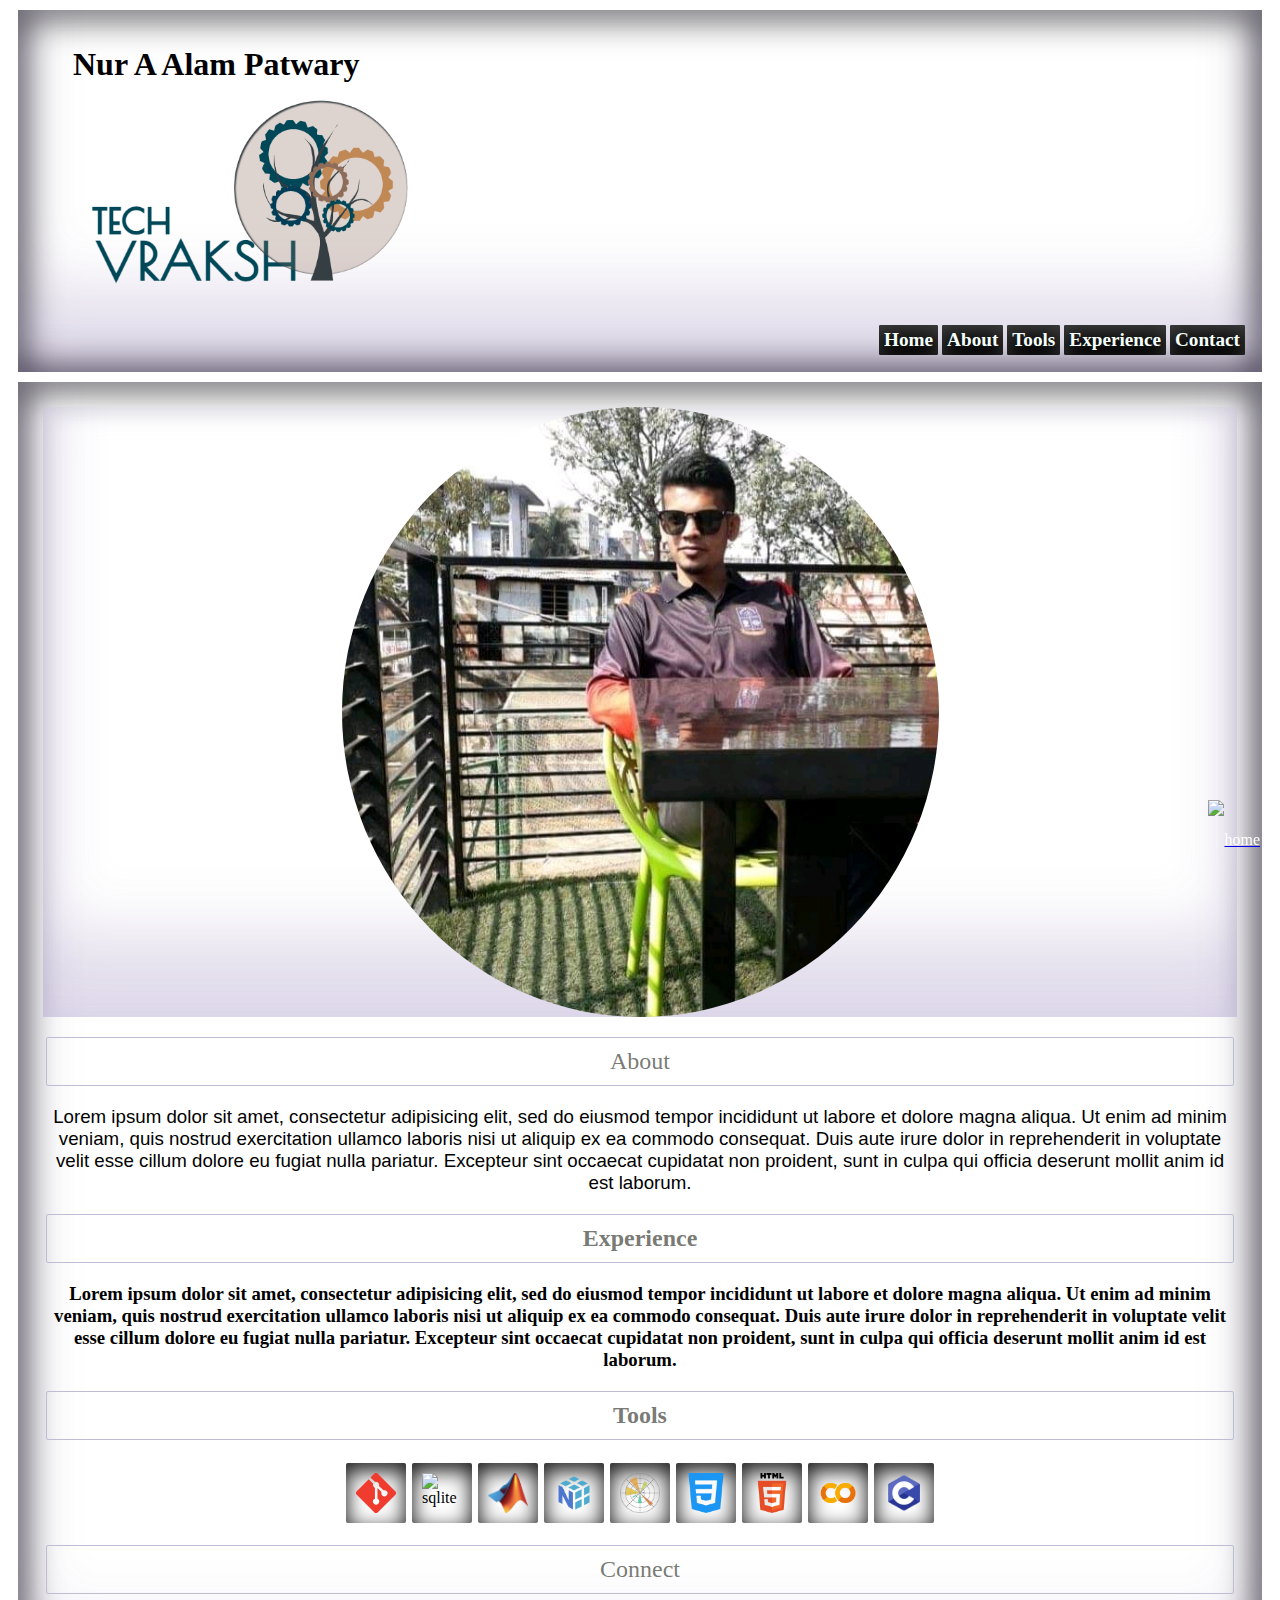
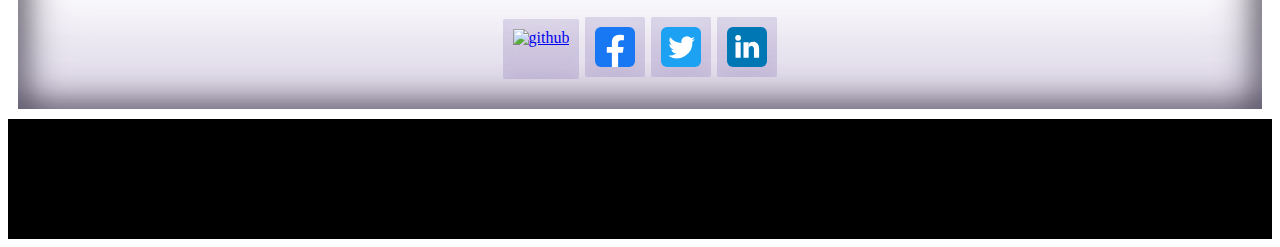
==== index.html @ b0cd9ff8 "Update files" ====
<!DOCTYPE html>

<html lang="en">
	<head>
		<meta charset="UTF-8">
		<meta name="viewport" content="width=device-width, initial-scale=1.0">
		<title>Document</title>
	</head>
	<link rel="stylesheet" type="text/css" href="Style.css">
	
	<body>

		<div class="header">

			<div class="caption">	
			<h1><span>Nur A Alam Patwary</span></h1>
			<div class="tv-logo"><img src="./Png/tv-logo.png" alt="tv-logo"></div>
			</div>
			
			
			<div class= "nav" >
				 <a  href=#Home> Home </a>
				 <a  href=#about> About </a>
				 <a  href=#tech> Tools</a>
				 <a  href=#Experience>Experience</a>
				 <a  href=#contact> Contact </a>
			</div>
			

		</div>
		
		<div class="body">
			<div class="my-image">
				<img src="./Png/my-image.jpg" alt="my-image">
				<!-- <img src="png/arpa.jpg" alt="my-image"> -->
				<!-- <img src="png/mum.jpg" alt="my-image"> -->
			</div>

			<section class="about" id="about">
					<h2><p>About</p></h2>

					<div class="about-p">
				    	<h3>
				    	<p>Lorem ipsum dolor sit amet, consectetur adipisicing elit, sed do eiusmod
				    	tempor incididunt ut labore et dolore magna aliqua. Ut enim ad minim veniam,
				    	quis nostrud exercitation ullamco laboris nisi ut aliquip ex ea commodo
				    	consequat. Duis aute irure dolor in reprehenderit in voluptate velit esse
				    	cillum dolore eu fugiat nulla pariatur. Excepteur sint occaecat cupidatat non
				    	proident, sunt in culpa qui officia deserunt mollit anim id est laborum.</p>
				    	</h3>
				    </div>
			</section>
				
			<section class="Experience" id="Experience">

					<h2><p>Experience</p></h2>
					<div>
					    <h3>
					    	<p>Lorem ipsum dolor sit amet, consectetur adipisicing elit, sed do eiusmod
					    	tempor incididunt ut labore et dolore magna aliqua. Ut enim ad minim veniam,
					    	quis nostrud exercitation ullamco laboris nisi ut aliquip ex ea commodo
					    	consequat. Duis aute irure dolor in reprehenderit in voluptate velit esse
					    	cillum dolore eu fugiat nulla pariatur. Excepteur sint occaecat cupidatat non
					    	proident, sunt in culpa qui officia deserunt mollit anim id est laborum.</p>
					    </h3>
				    </div>



			</section>

			<section class="tech" id="tech">
					<h2><p>Tools</p></h2>
						<div>
							<img src="./svg/git.svg" alt="git">
							<img src="./Png/sqlite.png" alt="sqlite">
							<img src="./Png/matlab.png" alt="matlab">
							<img src="./Png/numpy.png" alt="numpy">
							<img src="./Png/matplot.png" alt="matplotlib">
							<img src="./Png/css.png" alt="css">
							<img src="./Png/html5.png" alt="html5">
							<img src="./Png/colab.png" alt="colab">
							<img src="./Png/c.png" alt="c">
						</div>
			</section>
			

			<section class="contact" id="contact">
				<h2><p>Connect</p></h2>
				<div>
					<a href="https://github.com/Nur-A-Alam1997" target="_blank"><img src="./Png/octocat.png" alt="github"></a>
					<a href=""><img src="svg/facebook.svg" alt="facebook" target="_blank"></a>
					<a href="https://twitter.com/Nur_Hrid" target="_blank"><img src="svg/twitter.svg" alt="twitter"></a>
					<a href="https://www.linkedin.com/in/nur-a-alam-hridoy-770bba11b/" target="_blank"><img src="svg/linkedin.svg" alt="linkedin"></a>
				</div>
			</section>

	    <a class="fixedButton" href="#">
        <div class="roundedFixedBtn"><img src="png/home.png" alt="home"></div>
      	</a>

		</div>	



		<div class="footer">
			
		</div>

	</body>


</html>
---- Style.css ----
.header{

	padding: 15px; 
	margin: 10px;

    display:flex;
	flex-wrap: wrap;
	align-items: center; 

	box-shadow: inset 0 39px 56px -56px rgb(255 255 255 / 25%), inset 0 7px 21px 0 rgb(255 255 255 / 20%), inset 0 -82px 68px 0 rgb(96 68 144 / 18%), inset 0 -98px 100px -108px rgb(202 172 255 / 10%), inset 0 4px 18px 0 rgb(154 146 210 / 15%), inset 0 1px 40px 0;
}

.caption{
	     float: left;
	     padding-bottom: 2px;
	     padding-left: 20px;
}
.tv-logo img {

            height: auto;
            width: 70%;

            display: flex;
            flex-wrap: wrap;

}
.tv-logo {
         
            /*bottom: 0px;*/
            right: 0px; 
            padding-bottom: 20px;
            padding-top: 0px;

            padding-left: 20px;

            height: auto;
            width: auto;

}

h1 {
    display: block;
    font-size: 2em;
    font-weight: bold;
  

}

h6 {
    font-family: serif;
    font-size: .76em;
    font-weight: Thin;
}

h3 {
    font-family: 'Helvetica', Space Grotesk;
    font-size: 1.17em;
    font-weight: Thin;
   }

/*body{
	background-color: #0f0823;
	font-family: 'Open Sans', Space Grotesk;
	color: white;

	display:flex;
	flex-wrap: wrap;
	justify-content: center;
	align-items: center;

	box-shadow: inset 0 39px 56px -56px rgb(255 255 255 / 25%), inset 0 7px 21px 0 rgb(255 255 255 / 20%), inset 0 -82px 68px 0 rgb(96 68 144 / 18%), inset 0 -98px 100px -108px rgb(202 172 255 / 10%), inset 0 4px 18px 0 rgb(154 146 210 / 15%), inset 0 1px 40px 0 rgb(227 222 255 /15%);
	}*/

.body{

	padding: 25px;
	/*margin-top: 100px; */
	margin: 10px;
	box-shadow: inset 0 39px 56px -56px rgb(255 255 255 / 25%), inset 0 7px 21px 0 rgb(255 255 255 / 20%), inset 0 -82px 68px 0 rgb(96 68 144 / 18%), inset 0 -98px 100px -108px rgb(202 172 255 / 10%), inset 0 4px 18px 0 rgb(154 146 210 / 15%), inset 0 1px 40px 0;
}


.nav{	display:flex;
	flex-wrap: wrap;}

.header .caption h1{
	padding-left: 20px; 
	padding-bottom: 0px;
	margin-bottom:0px;

}
.header .nav {
	display: flex;
	justify-content: flex-end;
	width: 100%;
	font-weight: bold;
	font-size: 1.2em;


}

.header .nav a{
	color: mintcream;
	display:flex;
	flex-wrap: wrap;	
	justify-content: center;
	align-items: center;

	text-decoration: none;
	line-height: 10px;
	margin: 2px;
	padding:5px; 
	min-width: 20px;
    min-height: 20px;

    border-radius: 2px;
    border-color: #bebdd4;
    border-width: 0.5px;
	
	box-shadow:inset 0 39px 56px -56px rgb(255 255 255 / 25%), inset 0 7px 21px 0 rgb(255 255 255 / 20%), inset 0 -82px 68px 0 black, inset 0 -98px 100px black;
}

.about h3 p {
    font-family: inherit;
    font-weight: lighter;
    font-size: 1em;
    text-align: center;
    display: flex;
    flex-wrap: wrap;
    justify-content: center;
    align-items: center;
}

.my-image img{

	width: 50%;
	height: 50%;

	min-height: auto;
	min-width: 90px;
	
	/*border-width: 0.1px;
	border-style: dotted*/;
	border-color: #386641; 
	border-radius: 50%;

	display:flex;
	flex-wrap: wrap;
	justify-content: space-around;
	align-items: center;

}

.my-image {
	
	display:flex;
	flex-wrap: wrap;	
	justify-content: center;
	align-items: center;

	/*background-color: black;*/

	/*padding: 10px;
	margin: 10px;*/
	/*border-radius: 25px;*/
	box-shadow: inset 0 39px 56px -56px rgb(255 255 255 / 25%), inset 0 7px 21px 0 rgb(255 255 255 / 20%), inset 0 -82px 68px 0 rgb(96 68 144 / 18%), inset 0 -98px 100px -108px rgb(202 172 255 / 10%), inset 0 4px 18px 0 rgb(154 146 210 / 15%), inset 0 1px 40px 0 rgb(227 222 255 /15%);
}


.about h2 p{
	
	color: #767772fa;
	font-size: 1em; 
    	font-weight: 400;
	text-decoration: none;
	font-family: sans serif;	
	border-style: solid;

	display:flex;
	justify-content: space-around;
	align-items: center;

	border-radius: 2px;
	border-color: #bebdd4;
	border-width: 0.5px;

	margin: 3px;
	padding: 10px;

}

.Experience h2 p {

    	color: #767772fa;
	font-size: 1em; 
    	font-weight: thin ;
	text-decoration: none;
	font-family: open-sans;	
	border-style: solid;

	display:flex;
	justify-content: space-around;
	align-items: center;

	border-radius: 2px;
	border-color: #bebdd4;
	border-width: 0.5px;

	margin: 3px;
	padding: 10px;

    /*display: flex;
    flex-wrap: wrap;
    font-size: 1em;
    text-align: center;
    border-style: solid;
    color:#767772fa;
	justify-content: center;
	align-items: center;
	padding: 2px;*/
	}

.Experience h3 p
	{
	font-family: sans serif; 
    text-align: center;
	display: flex;
    flex-wrap: wrap;
	justify-content: center;
	align-items: center;
	}

.Home .Navigation ul{

    display: flex;
    flex-wrap: wrap;
	justify-content: center;
	align-items: center;
	padding: auto;
}


.contact h2 p{

	color: #767772fa;
	font-size: 1em; 
    	font-weight: 400;
	text-decoration: none;
	font-family: Space Grotesk;	
	border-style: solid;

	display:flex;
	justify-content: center;
	align-items: center;

	border-radius: 2px;
	border-color: #bebdd4;
	border-width: 0.5px;

	margin: 3px;
	padding: 10px;
	
}

.contact img{
	/*border-radius= 50%;*/
	min-width: 40px;
	min-height: 40px;

	height: auto;
	width: 40px;
	border-radius: 2px;
	border-color: #bebdd4;
	border-width: 0.5px;

	margin: 3px;
	padding: 10px;
	box-shadow: inset 0 39px 56px -56px rgb(255 255 255 / 25%), inset 0 7px 21px 0 rgb(255 255 255 / 20%), inset 0 -82px 68px 0 rgb(96 68 144 / 18%), inset 0 -98px 100px -108px rgb(202 172 255 / 10%), inset 0 4px 18px 0 rgb(154 146 210 / 15%), inset 0 1px 40px 0 rgb(227 222 255 /15%);
}

.contact div{
	/*background-color: #e9c46a;*/
	/*backface-visibility: hidden;*/
	display:flex;
	flex-wrap: wrap;	
	justify-content: center;
	align-items: center;
	border-radius: 25px;

}

.tech h2 p{

	color: #767772fa;
	font-size: 1em; 
    	font-weight: thin;
	text-decoration: none;
	font-family: sans serif;	
	border-style: solid;

	display:flex;
	justify-content: center;
	align-items: center;

	border-radius: 2px;
	border-color: #bebdd4;
	border-width: 0.5px;

	margin: 3px;
	padding: 10px;
	
}

.tech img{
	/*border-radius= 50%;*/

	min-width: 40px;
	min-height: 40px;

	height: auto;
	width: 40px;

	display:flex;
	flex-wrap: wrap;

	border-radius: 2px;
	border-color: #bebdd4;
	border-width: 0.5px;

	margin: 3px;
	padding: 10px;
	box-shadow: inset 0 39px 56px -56px rgb(255 255 255 / 25%), inset 0 7px 21px 0;
}

.tech div{
	/*background-color: #e9c46a;*/
	/*backface-visibility: hidden;*/
	display:flex;
	flex-wrap: wrap;	
	justify-content: center;
	align-items: center;
	border-radius: 25px;
}




.footer{
	height: 100px;
	width:auto;
	padding: 10px;
	background-color: black;
	/*position: fixed;*/
}


.fixedButton{
            position: fixed;
            bottom: 0px;
            right: 0px; 
            padding: 20px;

            display: flex;
            flex-wrap: wrap;
        }
        .roundedFixedBtn img{
          height: 60px;
          line-height: 80px;  
          width: 60px;  
          /*font-size: 2em;
          font-weight: bold;*/
          /*border-radius: 50%;*/
          /*background-color: #4CAF50;*/
          color: white;
          text-align: center;
          cursor: pointer;
        }



/*.uiu {padding: 72px 56px;
border-radius: 50px;
background-color: rgba(255, 255, 255, 0.01);
box-shadow: inset 0 39px 56px -56px rgb(255 255 255 / 25%), inset 0 7px 21px 0 rgb(255 255 255 / 20%), inset 0 -82px 68px 0 rgb(96 68 144 / 18%), inset 0 -98px 100px -108px rgb(202 172 255 / 10%), inset 0 4px 18px 0 rgb(154 146 210 / 15%), inset 0 1px 40px 0 rgb(227 222 255 /15%)
}*/





/*background-color: #0f0823;
font-family: 'Space Grotesk', sans-serif;
color: #bebdd4;
font-size: 18px;
line-height: 30px;
font-weight: 400;
*/
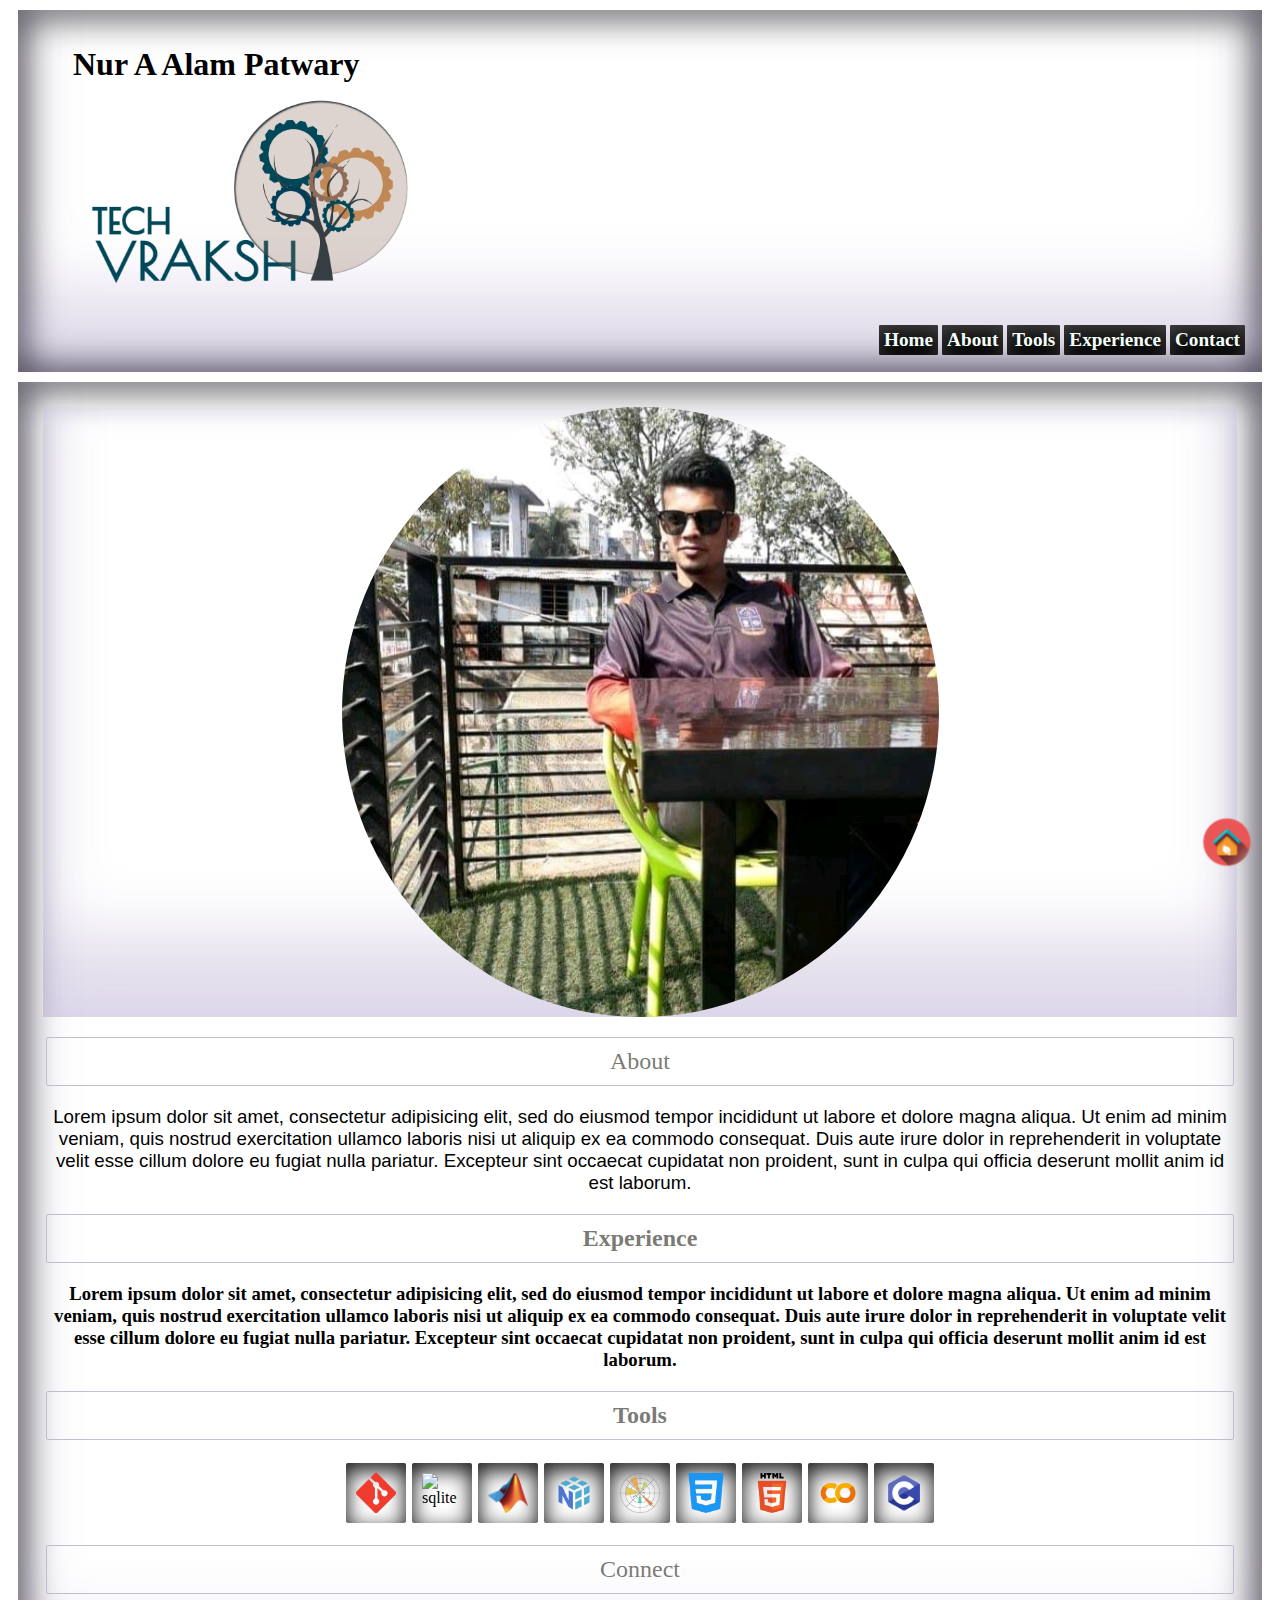
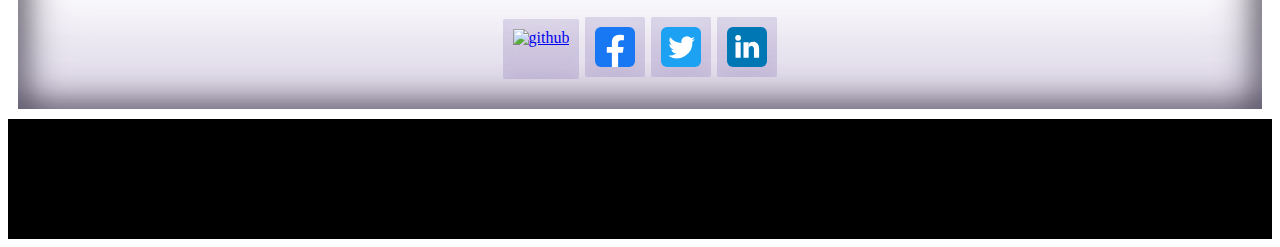
==== commit cb353745: "Update files" ====
--- a/index.html
+++ b/index.html
@@ -96,7 +96,7 @@
 			</section>
 
 	    <a class="fixedButton" href="#">
-        <div class="roundedFixedBtn"><img src="png/home.png" alt="home"></div>
+        <div class="roundedFixedBtn"><img src="./Png/home.png" alt="home"></div>
       	</a>
 
 		</div>	
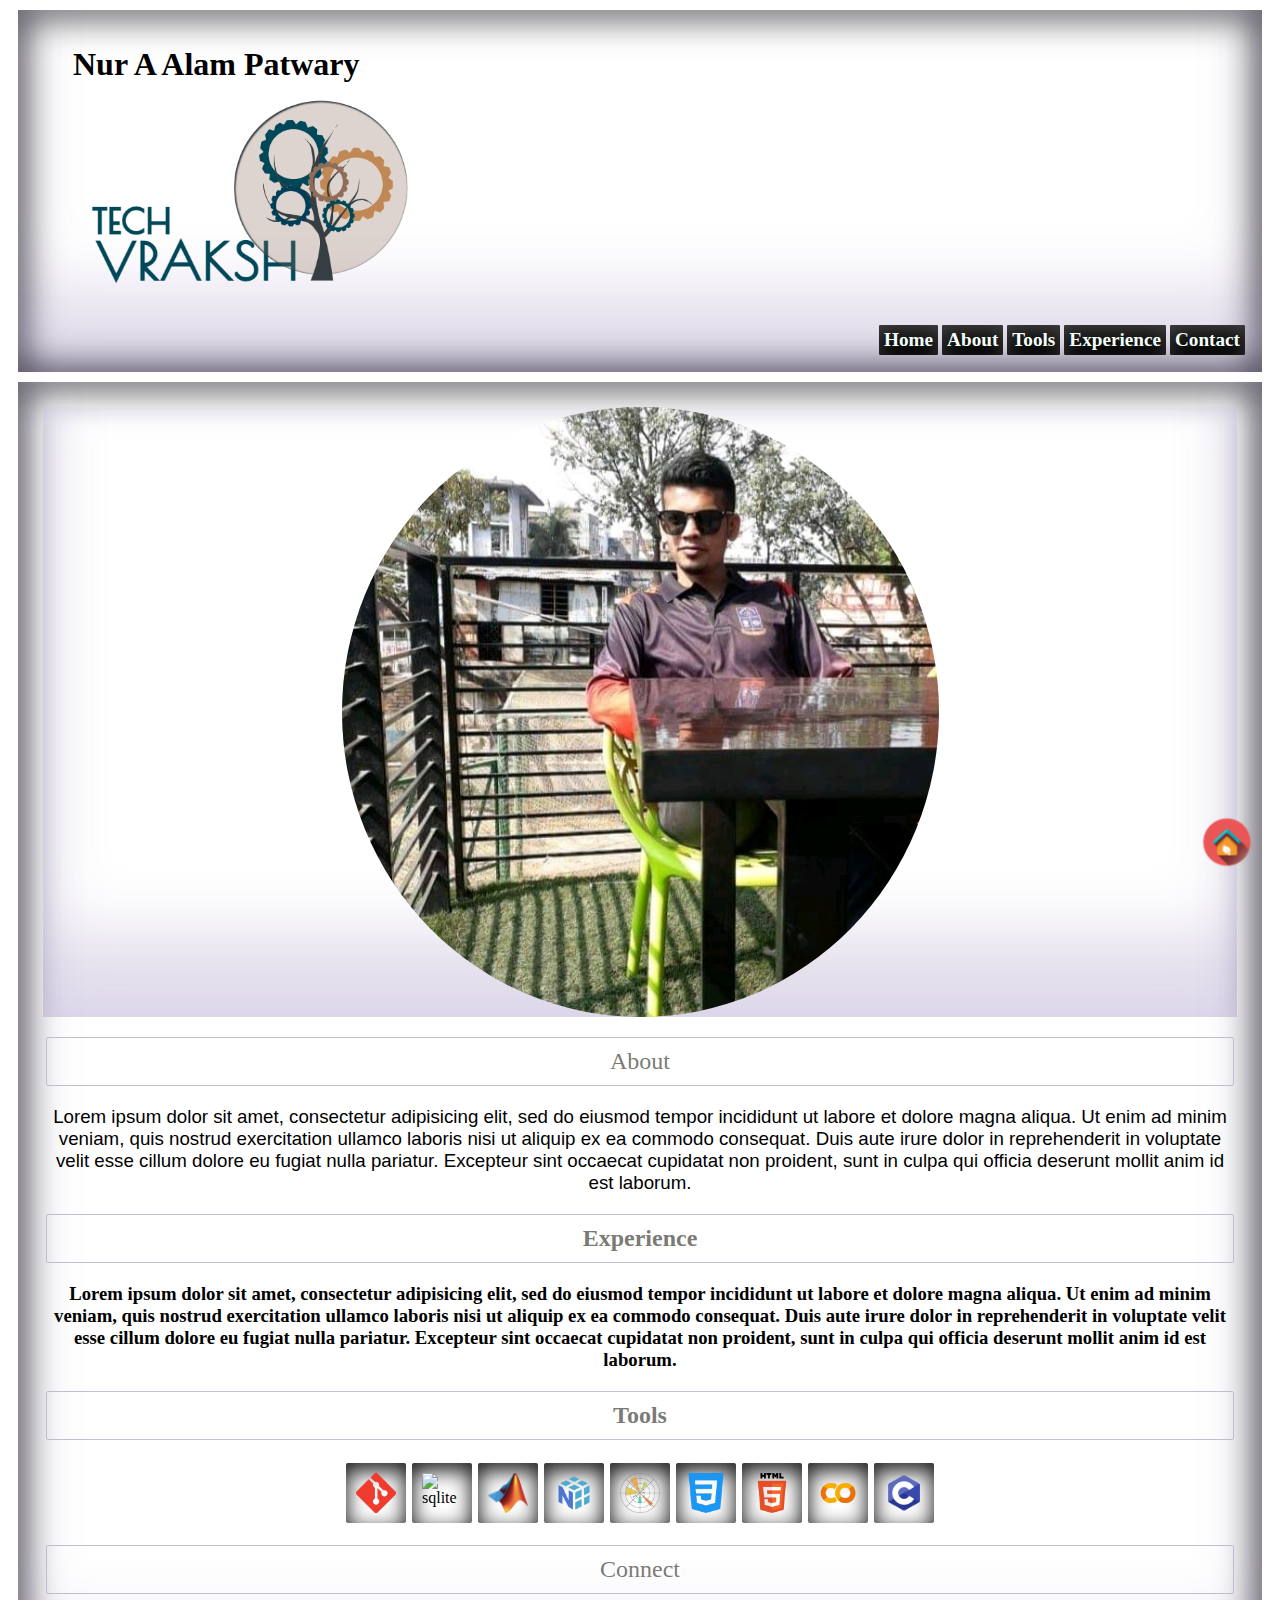
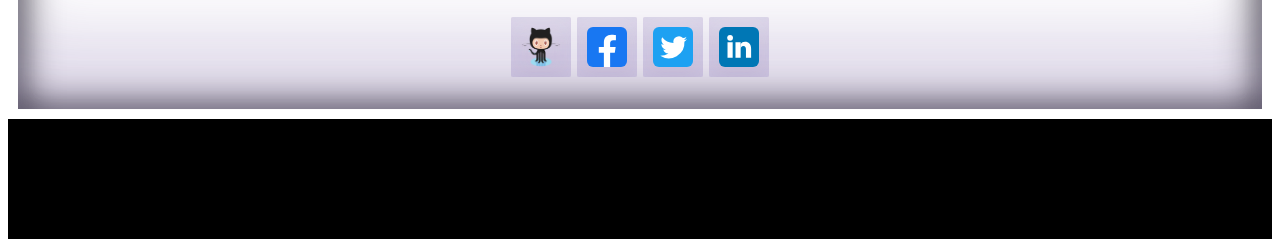
==== commit eb1f02af: "Update files" ====
--- a/index.html
+++ b/index.html
@@ -88,7 +88,7 @@
 			<section class="contact" id="contact">
 				<h2><p>Connect</p></h2>
 				<div>
-					<a href="https://github.com/Nur-A-Alam1997" target="_blank"><img src="./Png/octocat.png" alt="github"></a>
+					<a href="https://github.com/Nur-A-Alam1997" target="_blank"><img src="./Png/Octocat.png" alt="github"></a>
 					<a href=""><img src="svg/facebook.svg" alt="facebook" target="_blank"></a>
 					<a href="https://twitter.com/Nur_Hrid" target="_blank"><img src="svg/twitter.svg" alt="twitter"></a>
 					<a href="https://www.linkedin.com/in/nur-a-alam-hridoy-770bba11b/" target="_blank"><img src="svg/linkedin.svg" alt="linkedin"></a>
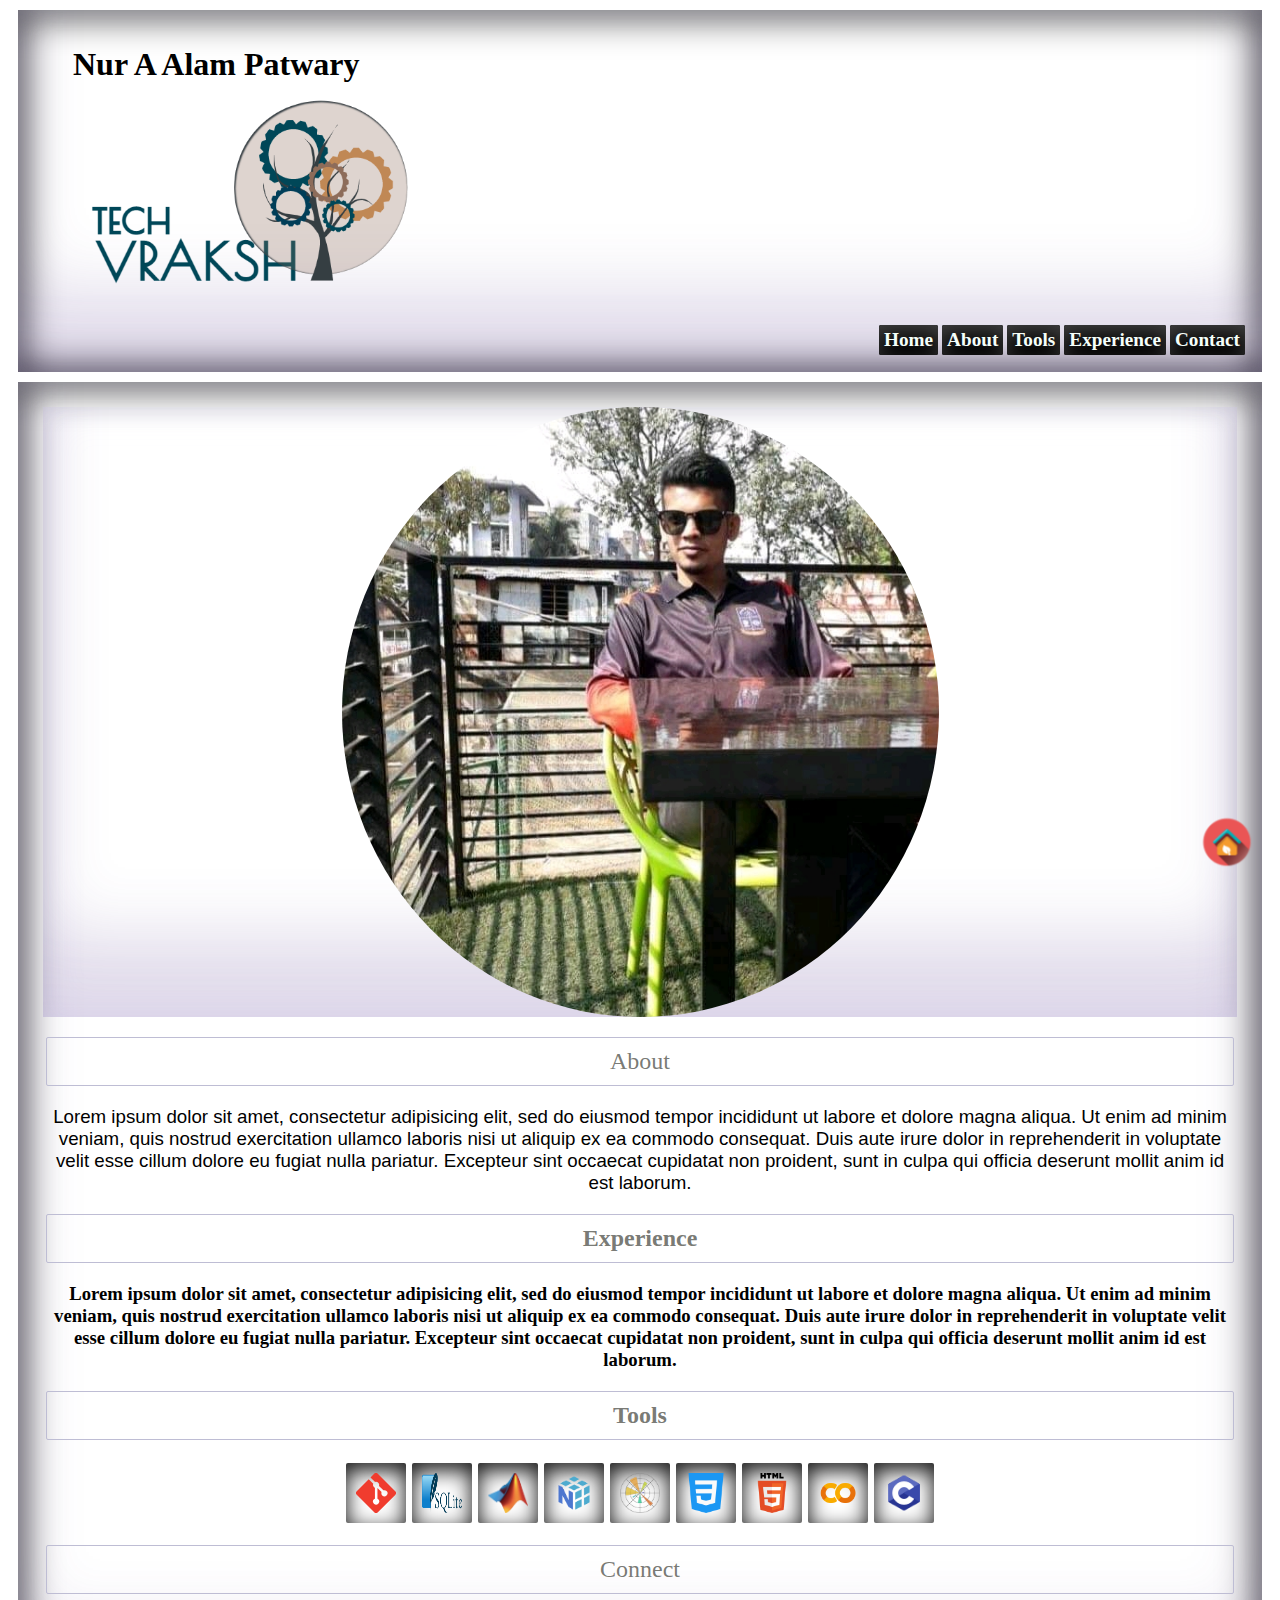
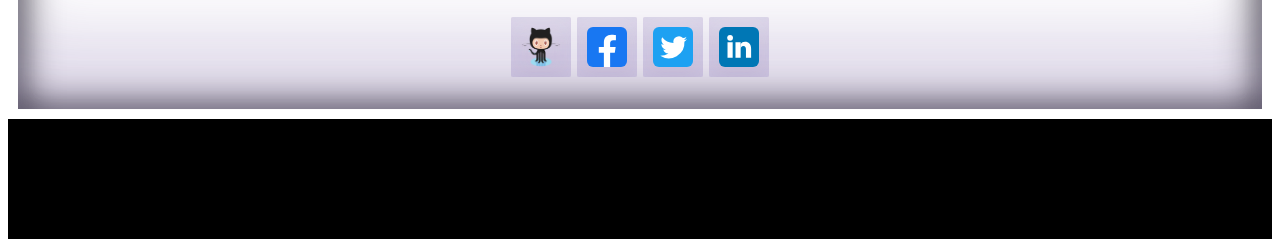
==== commit 588faf65: "Update files" ====
--- a/index.html
+++ b/index.html
@@ -73,7 +73,7 @@
 					<h2><p>Tools</p></h2>
 						<div>
 							<img src="./svg/git.svg" alt="git">
-							<img src="./Png/sqlite.png" alt="sqlite">
+							<img src="./Png/SQlite.png" alt="sqlite">
 							<img src="./Png/matlab.png" alt="matlab">
 							<img src="./Png/numpy.png" alt="numpy">
 							<img src="./Png/matplot.png" alt="matplotlib">
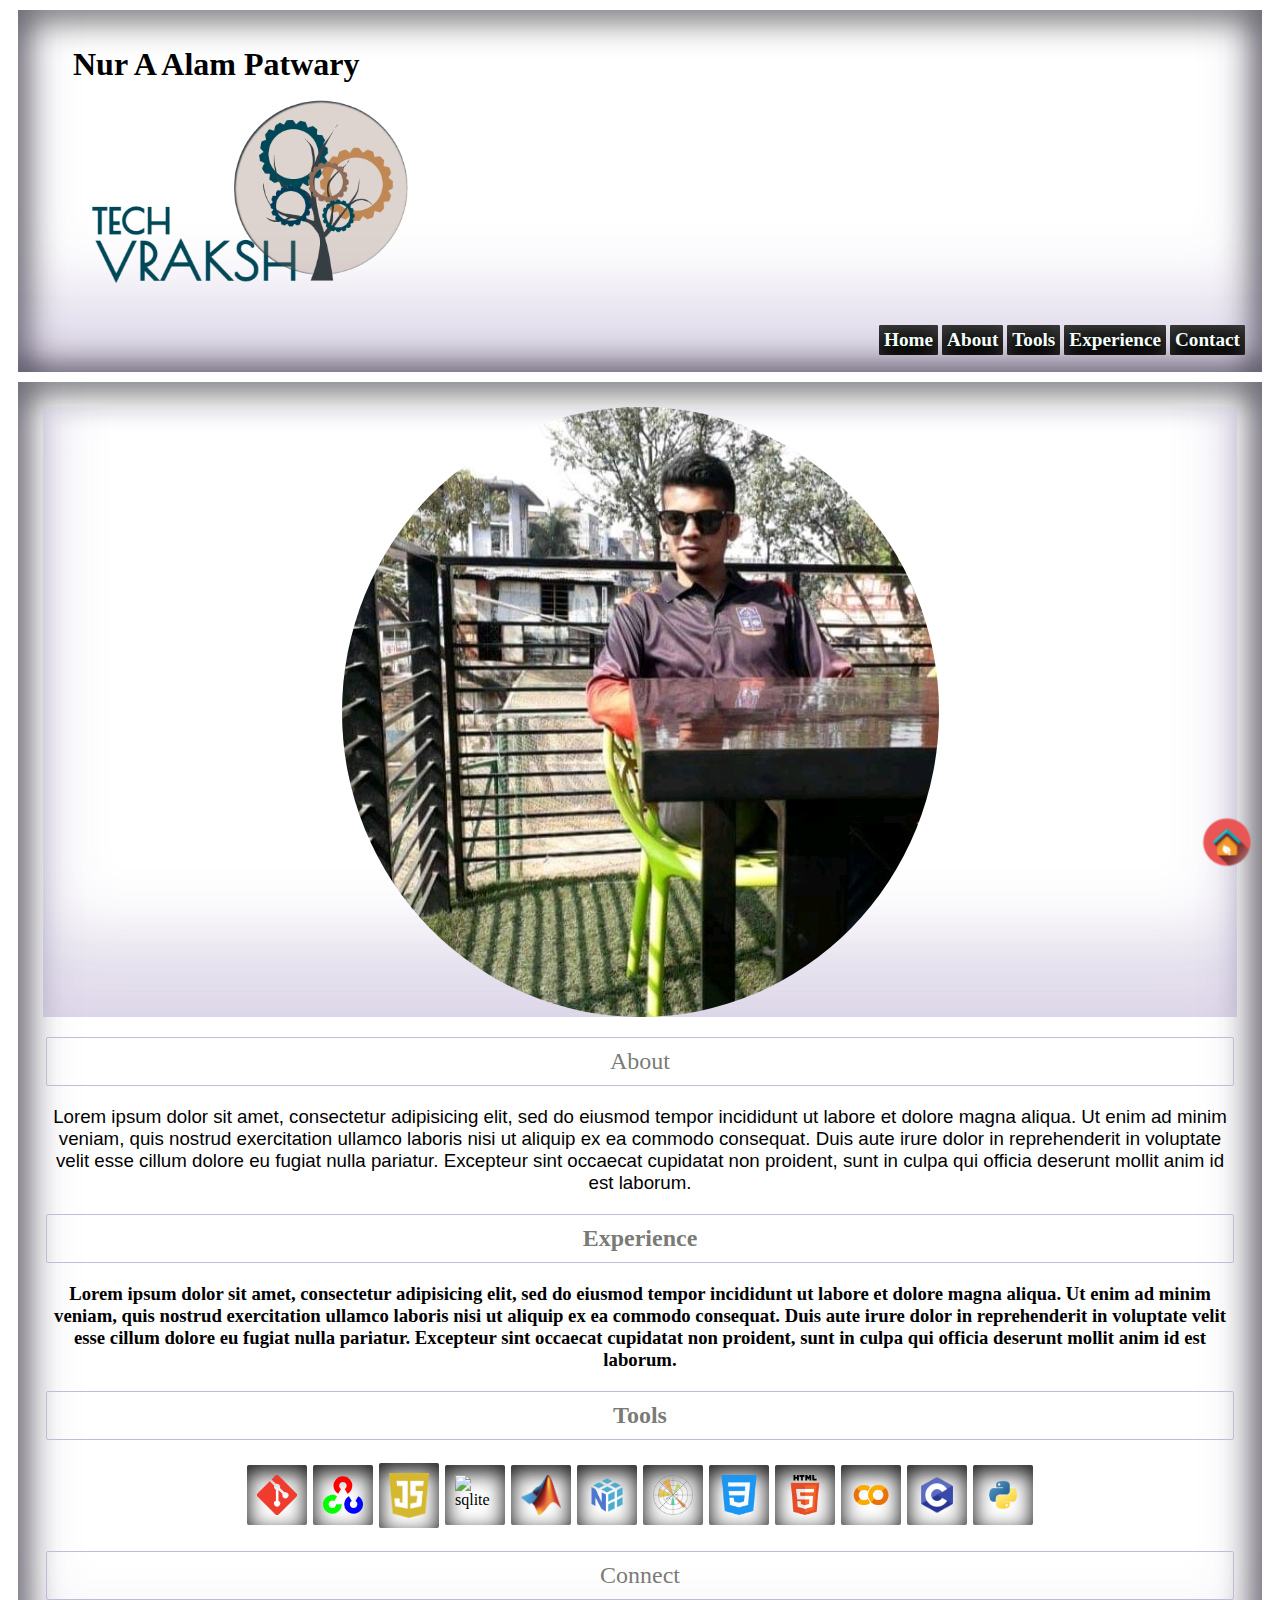
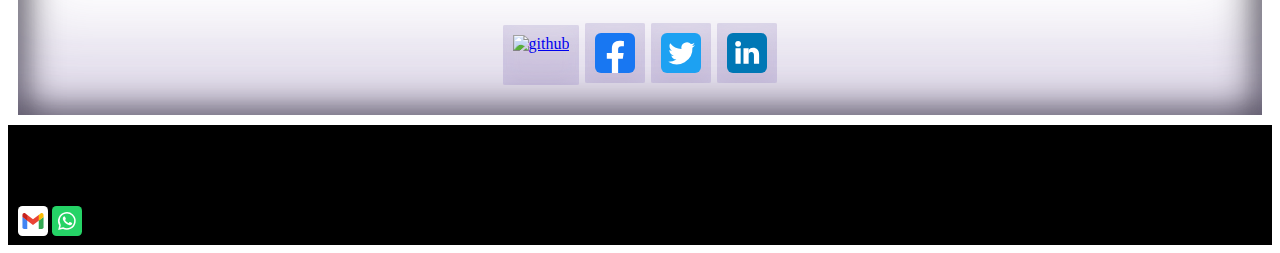
==== commit f8a44f2a: "update" ====
--- a/index.html
+++ b/index.html
@@ -1,116 +1,126 @@
-<!DOCTYPE html>
-
-<html lang="en">
-	<head>
-		<meta charset="UTF-8">
-		<meta name="viewport" content="width=device-width, initial-scale=1.0">
-		<title>Document</title>
-	</head>
-	<link rel="stylesheet" type="text/css" href="Style.css">
-	
-	<body>
-
-		<div class="header">
-
-			<div class="caption">	
-			<h1><span>Nur A Alam Patwary</span></h1>
-			<div class="tv-logo"><img src="./Png/tv-logo.png" alt="tv-logo"></div>
-			</div>
-			
-			
-			<div class= "nav" >
-				 <a  href=#Home> Home </a>
-				 <a  href=#about> About </a>
-				 <a  href=#tech> Tools</a>
-				 <a  href=#Experience>Experience</a>
-				 <a  href=#contact> Contact </a>
-			</div>
-			
-
-		</div>
-		
-		<div class="body">
-			<div class="my-image">
-				<img src="./Png/my-image.jpg" alt="my-image">
-				<!-- <img src="png/arpa.jpg" alt="my-image"> -->
-				<!-- <img src="png/mum.jpg" alt="my-image"> -->
-			</div>
-
-			<section class="about" id="about">
-					<h2><p>About</p></h2>
-
-					<div class="about-p">
-				    	<h3>
-				    	<p>Lorem ipsum dolor sit amet, consectetur adipisicing elit, sed do eiusmod
-				    	tempor incididunt ut labore et dolore magna aliqua. Ut enim ad minim veniam,
-				    	quis nostrud exercitation ullamco laboris nisi ut aliquip ex ea commodo
-				    	consequat. Duis aute irure dolor in reprehenderit in voluptate velit esse
-				    	cillum dolore eu fugiat nulla pariatur. Excepteur sint occaecat cupidatat non
-				    	proident, sunt in culpa qui officia deserunt mollit anim id est laborum.</p>
-				    	</h3>
-				    </div>
-			</section>
-				
-			<section class="Experience" id="Experience">
-
-					<h2><p>Experience</p></h2>
-					<div>
-					    <h3>
-					    	<p>Lorem ipsum dolor sit amet, consectetur adipisicing elit, sed do eiusmod
-					    	tempor incididunt ut labore et dolore magna aliqua. Ut enim ad minim veniam,
-					    	quis nostrud exercitation ullamco laboris nisi ut aliquip ex ea commodo
-					    	consequat. Duis aute irure dolor in reprehenderit in voluptate velit esse
-					    	cillum dolore eu fugiat nulla pariatur. Excepteur sint occaecat cupidatat non
-					    	proident, sunt in culpa qui officia deserunt mollit anim id est laborum.</p>
-					    </h3>
-				    </div>
-
-
-
-			</section>
-
-			<section class="tech" id="tech">
-					<h2><p>Tools</p></h2>
-						<div>
-							<img src="./svg/git.svg" alt="git">
-							<img src="./Png/SQlite.png" alt="sqlite">
-							<img src="./Png/matlab.png" alt="matlab">
-							<img src="./Png/numpy.png" alt="numpy">
-							<img src="./Png/matplot.png" alt="matplotlib">
-							<img src="./Png/css.png" alt="css">
-							<img src="./Png/html5.png" alt="html5">
-							<img src="./Png/colab.png" alt="colab">
-							<img src="./Png/c.png" alt="c">
-						</div>
-			</section>
-			
-
-			<section class="contact" id="contact">
-				<h2><p>Connect</p></h2>
-				<div>
-					<a href="https://github.com/Nur-A-Alam1997" target="_blank"><img src="./Png/Octocat.png" alt="github"></a>
-					<a href=""><img src="svg/facebook.svg" alt="facebook" target="_blank"></a>
-					<a href="https://twitter.com/Nur_Hrid" target="_blank"><img src="svg/twitter.svg" alt="twitter"></a>
-					<a href="https://www.linkedin.com/in/nur-a-alam-hridoy-770bba11b/" target="_blank"><img src="svg/linkedin.svg" alt="linkedin"></a>
-				</div>
-			</section>
-
-	    <a class="fixedButton" href="#">
-        <div class="roundedFixedBtn"><img src="./Png/home.png" alt="home"></div>
-      	</a>
-
-		</div>	
-
-
-
-		<div class="footer">
-			
-		</div>
-
-	</body>
-
-
-</html>
-	
-
-
+<!DOCTYPE html>
+
+<html lang="en">
+	<head>
+		<meta charset="UTF-8">
+		<meta name="viewport" content="width=device-width, initial-scale=1.0">
+		<title>Document</title>
+	</head>
+	<link rel="stylesheet" type="text/css" href="Style.css">
+	
+	<body>
+
+		<div class="header">
+
+			<div class="caption">	
+			<h1><span>Nur A Alam Patwary</span></h1>
+			<div class="tv-logo"><img src="./png/tv-logo.png" alt="tv-logo"></div>
+			</div>
+			
+			
+			<div class= "nav" >
+				 <a  href=#Home> Home </a>
+				 <a  href=#about> About </a>
+				 <a  href=#tech> Tools</a>
+				 <a  href=#Experience>Experience</a>
+				 <a  href=#contact> Contact </a>
+			</div>
+			
+
+		</div>
+		
+		<div class="body">
+			<div class="my-image">
+				<img src="./png/my-image.jpg" alt="my-image">
+				<!-- <img src="/png/arpa.jpg" alt="my-image"> -->
+				<!-- <img src="/png/mum.jpg" alt="my-image"> -->
+			</div>
+
+			<section class="about" id="about">
+					<h2><p>About</p></h2>
+
+					<div class="about-p">
+				    	<h3>
+				    	<p>Lorem ipsum dolor sit amet, consectetur adipisicing elit, sed do eiusmod
+				    	tempor incididunt ut labore et dolore magna aliqua. Ut enim ad minim veniam,
+				    	quis nostrud exercitation ullamco laboris nisi ut aliquip ex ea commodo
+				    	consequat. Duis aute irure dolor in reprehenderit in voluptate velit esse
+				    	cillum dolore eu fugiat nulla pariatur. Excepteur sint occaecat cupidatat non
+				    	proident, sunt in culpa qui officia deserunt mollit anim id est laborum.</p>
+				    	</h3>
+				    </div>
+			</section>
+				
+			<section class="Experience" id="Experience">
+
+					<h2><p>Experience</p></h2>
+					<div>
+					    <h3>
+					    	<p>Lorem ipsum dolor sit amet, consectetur adipisicing elit, sed do eiusmod
+					    	tempor incididunt ut labore et dolore magna aliqua. Ut enim ad minim veniam,
+					    	quis nostrud exercitation ullamco laboris nisi ut aliquip ex ea commodo
+					    	consequat. Duis aute irure dolor in reprehenderit in voluptate velit esse
+					    	cillum dolore eu fugiat nulla pariatur. Excepteur sint occaecat cupidatat non
+					    	proident, sunt in culpa qui officia deserunt mollit anim id est laborum.</p>
+					    </h3>
+				    </div>
+
+
+
+			</section>
+
+			<section class="tech" id="tech">
+					<h2><p>Tools</p></h2>
+						<div>
+							<img src="./svg/git.svg" alt="git">
+							<img src="./svg/opencv.svg" alt="opencv">
+							<img src="./png/javascript.png" alt="javascript">
+							<img src="./png/sqlite.png" alt="sqlite">
+							<img src="./png/matlab.png" alt="matlab">
+							<img src="./png/numpy.png" alt="numpy">
+							<img src="./png/matplot.png" alt="matplotlib">
+							<img src="./png/css.png" alt="css">
+							<img src="./png/html5.png" alt="html5">
+							<img src="./png/colab.png" alt="colab">
+							<img src="./png/c.png" alt="c">
+							<img src="./png/python.png" alt="python">
+						</div>
+			</section>
+			
+
+			<section class="contact" id="contact">
+				<h2><p>Connect</p></h2>
+				<div>
+					<a href="https://github.com/Nur-A-Alam1997" target="_blank"><img src="./png/octocat.png" alt="github"></a>
+					<a href=""><img src="./svg/facebook.svg" alt="facebook" target="_blank"></a>
+
+					<a href="https://twitter.com/Nur_Hrid" target="_blank"><img src="./svg/twitter.svg" alt="twitter"></a>
+
+					<a href="https://www.linkedin.com/in/nur-a-alam-hridoy-770bba11b/" target="_blank"><img src="./svg/linkedin.svg" alt="linkedin"></a>
+				</div>
+			</section>
+
+	    <a class="fixedButton" href="#">
+        <div class="roundedFixedBtn"><img src="./png/home.png" alt="home"></div>
+      	</a>
+
+		</div>	
+
+
+
+		<div class="footer">
+
+			<div class="Ping"><h6><p>Ping me  </p>
+				</h6><img src="./svg/gmail.svg" alt="gmail">
+				<img src="./svg/whatsapp.svg" alt="whatsapp">
+			</div>
+			
+		</div>
+
+	</body>
+
+
+</html>
+	
+
+
--- a/Style.css
+++ b/Style.css
@@ -350,6 +350,7 @@
 	width:auto;
 	padding: 10px;
 	background-color: black;
+	color: crimsonred;
 	/*position: fixed;*/
 }
 
@@ -376,7 +377,10 @@
           cursor: pointer;
         }
 
-
+.Ping img{
+	width: 30px;
+	height: 30px;
+}
 
 /*.uiu {padding: 72px 56px;
 border-radius: 50px;
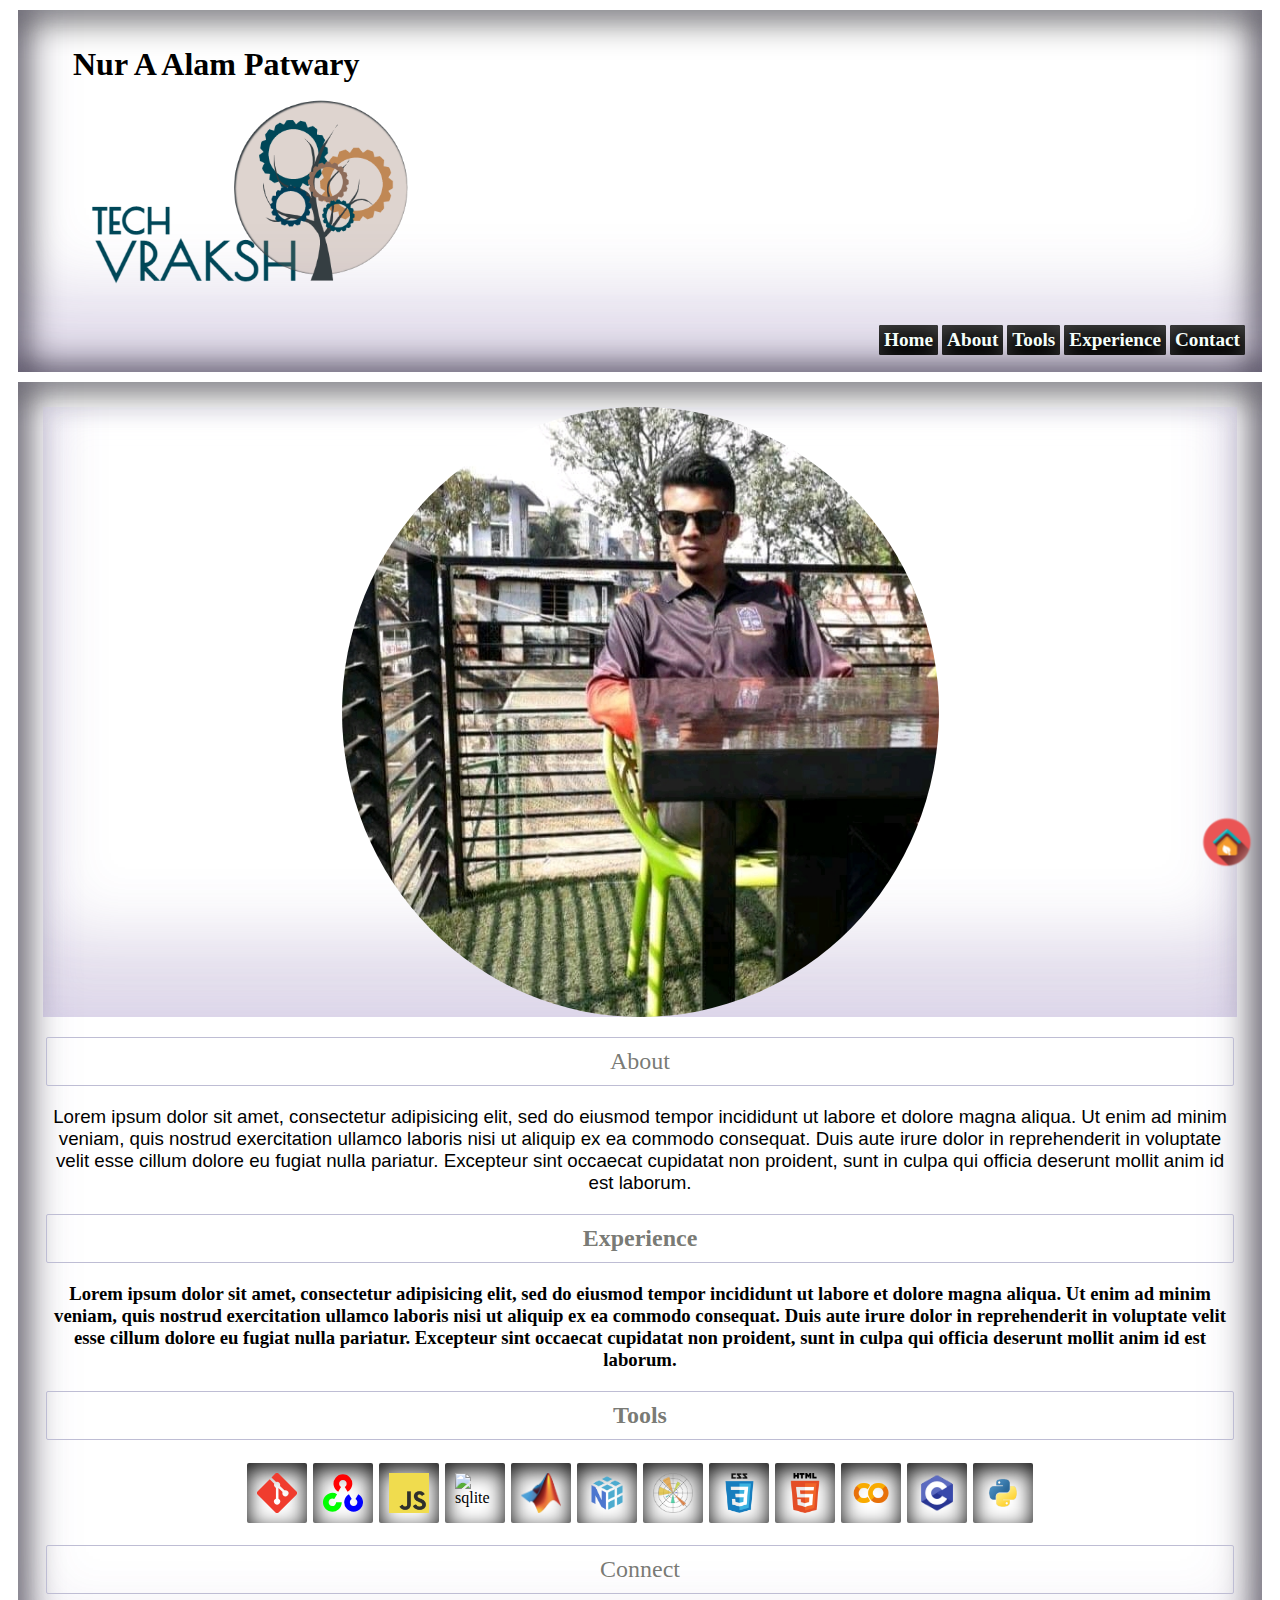
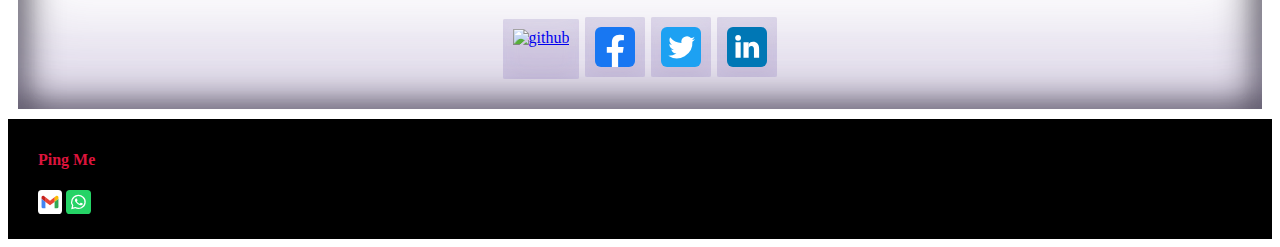
==== commit 1d2ac20f: "name delete and extension change" ====
--- a/index.html
+++ b/index.html
@@ -110,8 +110,8 @@
 
 		<div class="footer">
 
-			<div class="Ping"><h6><p>Ping me  </p>
-				</h6><img src="./svg/gmail.svg" alt="gmail">
+			<div class="Ping"><h4><p>Ping Me  </p></h4>
+				<img src="./svg/gmail.svg" alt="gmail">
 				<img src="./svg/whatsapp.svg" alt="whatsapp">
 			</div>
 			
--- a/Style.css
+++ b/Style.css
@@ -350,7 +350,7 @@
 	width:auto;
 	padding: 10px;
 	background-color: black;
-	color: crimsonred;
+	color: crimson;
 	/*position: fixed;*/
 }
 
@@ -377,9 +377,14 @@
           cursor: pointer;
         }
 
+
+.Ping{
+	padding-left: 20px;
+}
+
 .Ping img{
-	width: 30px;
-	height: 30px;
+	width: 2%;
+	height: 2%;
 }
 
 /*.uiu {padding: 72px 56px;
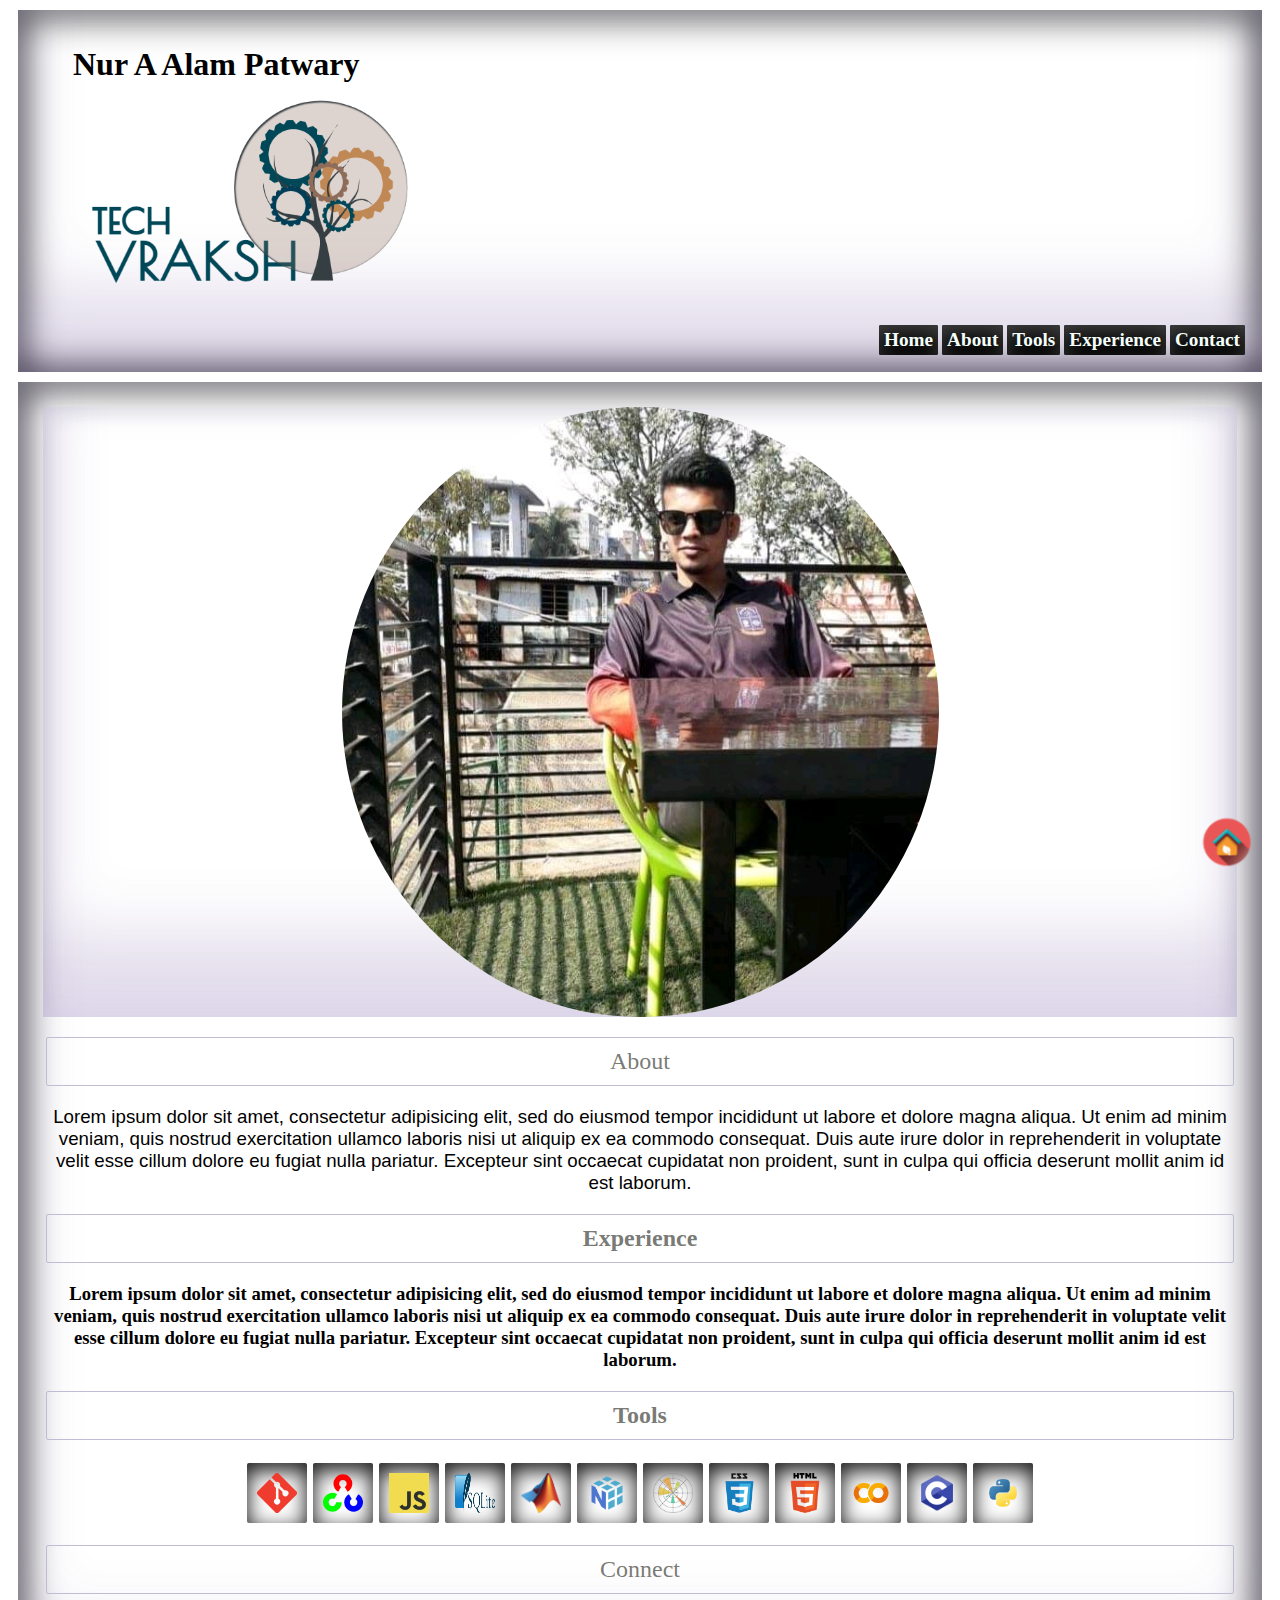
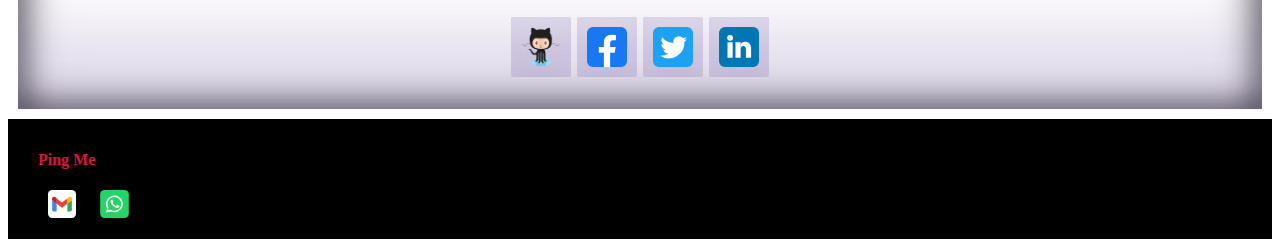
==== commit 23023eda: "add files" ====
--- a/index.html
+++ b/index.html
@@ -1,126 +1,126 @@
-<!DOCTYPE html>
-
-<html lang="en">
-	<head>
-		<meta charset="UTF-8">
-		<meta name="viewport" content="width=device-width, initial-scale=1.0">
-		<title>Document</title>
-	</head>
-	<link rel="stylesheet" type="text/css" href="Style.css">
-	
-	<body>
-
-		<div class="header">
-
-			<div class="caption">	
-			<h1><span>Nur A Alam Patwary</span></h1>
-			<div class="tv-logo"><img src="./png/tv-logo.png" alt="tv-logo"></div>
-			</div>
-			
-			
-			<div class= "nav" >
-				 <a  href=#Home> Home </a>
-				 <a  href=#about> About </a>
-				 <a  href=#tech> Tools</a>
-				 <a  href=#Experience>Experience</a>
-				 <a  href=#contact> Contact </a>
-			</div>
-			
-
-		</div>
-		
-		<div class="body">
-			<div class="my-image">
-				<img src="./png/my-image.jpg" alt="my-image">
-				<!-- <img src="/png/arpa.jpg" alt="my-image"> -->
-				<!-- <img src="/png/mum.jpg" alt="my-image"> -->
-			</div>
-
-			<section class="about" id="about">
-					<h2><p>About</p></h2>
-
-					<div class="about-p">
-				    	<h3>
-				    	<p>Lorem ipsum dolor sit amet, consectetur adipisicing elit, sed do eiusmod
-				    	tempor incididunt ut labore et dolore magna aliqua. Ut enim ad minim veniam,
-				    	quis nostrud exercitation ullamco laboris nisi ut aliquip ex ea commodo
-				    	consequat. Duis aute irure dolor in reprehenderit in voluptate velit esse
-				    	cillum dolore eu fugiat nulla pariatur. Excepteur sint occaecat cupidatat non
-				    	proident, sunt in culpa qui officia deserunt mollit anim id est laborum.</p>
-				    	</h3>
-				    </div>
-			</section>
-				
-			<section class="Experience" id="Experience">
-
-					<h2><p>Experience</p></h2>
-					<div>
-					    <h3>
-					    	<p>Lorem ipsum dolor sit amet, consectetur adipisicing elit, sed do eiusmod
-					    	tempor incididunt ut labore et dolore magna aliqua. Ut enim ad minim veniam,
-					    	quis nostrud exercitation ullamco laboris nisi ut aliquip ex ea commodo
-					    	consequat. Duis aute irure dolor in reprehenderit in voluptate velit esse
-					    	cillum dolore eu fugiat nulla pariatur. Excepteur sint occaecat cupidatat non
-					    	proident, sunt in culpa qui officia deserunt mollit anim id est laborum.</p>
-					    </h3>
-				    </div>
-
-
-
-			</section>
-
-			<section class="tech" id="tech">
-					<h2><p>Tools</p></h2>
-						<div>
-							<img src="./svg/git.svg" alt="git">
-							<img src="./svg/opencv.svg" alt="opencv">
-							<img src="./png/javascript.png" alt="javascript">
-							<img src="./png/sqlite.png" alt="sqlite">
-							<img src="./png/matlab.png" alt="matlab">
-							<img src="./png/numpy.png" alt="numpy">
-							<img src="./png/matplot.png" alt="matplotlib">
-							<img src="./png/css.png" alt="css">
-							<img src="./png/html5.png" alt="html5">
-							<img src="./png/colab.png" alt="colab">
-							<img src="./png/c.png" alt="c">
-							<img src="./png/python.png" alt="python">
-						</div>
-			</section>
-			
-
-			<section class="contact" id="contact">
-				<h2><p>Connect</p></h2>
-				<div>
-					<a href="https://github.com/Nur-A-Alam1997" target="_blank"><img src="./png/octocat.png" alt="github"></a>
-					<a href=""><img src="./svg/facebook.svg" alt="facebook" target="_blank"></a>
-
-					<a href="https://twitter.com/Nur_Hrid" target="_blank"><img src="./svg/twitter.svg" alt="twitter"></a>
-
-					<a href="https://www.linkedin.com/in/nur-a-alam-hridoy-770bba11b/" target="_blank"><img src="./svg/linkedin.svg" alt="linkedin"></a>
-				</div>
-			</section>
-
-	    <a class="fixedButton" href="#">
-        <div class="roundedFixedBtn"><img src="./png/home.png" alt="home"></div>
-      	</a>
-
-		</div>	
-
-
-
-		<div class="footer">
-
-			<div class="Ping"><h4><p>Ping Me  </p></h4>
-				<img src="./svg/gmail.svg" alt="gmail">
-				<img src="./svg/whatsapp.svg" alt="whatsapp">
-			</div>
-			
-		</div>
-
-	</body>
-
-
-</html>
-	
-
-
+<!DOCTYPE html>
+
+<html lang="en">
+	<head>
+		<meta charset="UTF-8">
+		<meta name="viewport" content="width=device-width, initial-scale=1.0">
+		<title>Document</title>
+	</head>
+	<link rel="stylesheet" type="text/css" href="Style.css">
+	
+	<body>
+
+		<div class="header">
+
+			<div class="caption">	
+			<h1><span>Nur A Alam Patwary</span></h1>
+			<div class="tv-logo"><img src="./png/tv-logo.png" alt="tv-logo"></div>
+			</div>
+			
+			
+			<div class= "nav" >
+				 <a  href=#Home> Home </a>
+				 <a  href=#about> About </a>
+				 <a  href=#tech> Tools</a>
+				 <a  href=#Experience>Experience</a>
+				 <a  href=#contact> Contact </a>
+			</div>
+			
+
+		</div>
+		
+		<div class="body">
+			<div class="my-image">
+				<img src="./png/my-image.jpg" alt="my-image">
+				<!-- <img src="/png/arpa.jpg" alt="my-image"> -->
+				<!-- <img src="/png/mum.jpg" alt="my-image"> -->
+			</div>
+
+			<section class="about" id="about">
+					<h2><p>About</p></h2>
+
+					<div class="about-p">
+				    	<h3>
+				    	<p>Lorem ipsum dolor sit amet, consectetur adipisicing elit, sed do eiusmod
+				    	tempor incididunt ut labore et dolore magna aliqua. Ut enim ad minim veniam,
+				    	quis nostrud exercitation ullamco laboris nisi ut aliquip ex ea commodo
+				    	consequat. Duis aute irure dolor in reprehenderit in voluptate velit esse
+				    	cillum dolore eu fugiat nulla pariatur. Excepteur sint occaecat cupidatat non
+				    	proident, sunt in culpa qui officia deserunt mollit anim id est laborum.</p>
+				    	</h3>
+				    </div>
+			</section>
+				
+			<section class="Experience" id="Experience">
+
+					<h2><p>Experience</p></h2>
+					<div>
+					    <h3>
+					    	<p>Lorem ipsum dolor sit amet, consectetur adipisicing elit, sed do eiusmod
+					    	tempor incididunt ut labore et dolore magna aliqua. Ut enim ad minim veniam,
+					    	quis nostrud exercitation ullamco laboris nisi ut aliquip ex ea commodo
+					    	consequat. Duis aute irure dolor in reprehenderit in voluptate velit esse
+					    	cillum dolore eu fugiat nulla pariatur. Excepteur sint occaecat cupidatat non
+					    	proident, sunt in culpa qui officia deserunt mollit anim id est laborum.</p>
+					    </h3>
+				    </div>
+
+
+
+			</section>
+
+			<section class="tech" id="tech">
+					<h2><p>Tools</p></h2>
+						<div>
+							<img src="./svg/git.svg" alt="git">
+							<img src="./svg/opencv.svg" alt="opencv">
+							<img src="./png/javascript.png" alt="javascript">
+							<img src="./png/sqlite.png" alt="sqlite">
+							<img src="./png/matlab.png" alt="matlab">
+							<img src="./png/numpy.png" alt="numpy">
+							<img src="./png/matplot.png" alt="matplotlib">
+							<img src="./png/css.png" alt="css">
+							<img src="./png/html5.png" alt="html5">
+							<img src="./png/colab.png" alt="colab">
+							<img src="./png/c.png" alt="c">
+							<img src="./png/python.png" alt="python">
+						</div>
+			</section>
+			
+
+			<section class="contact" id="contact">
+				<h2><p>Connect</p></h2>
+				<div>
+					<a href="https://github.com/Nur-A-Alam1997" target="_blank"><img src="./png/octocat.png" alt="github"></a>
+					<a href=""><img src="./svg/facebook.svg" alt="facebook" target="_blank"></a>
+
+					<a href="https://twitter.com/Nur_Hrid" target="_blank"><img src="./svg/twitter.svg" alt="twitter"></a>
+
+					<a href="https://www.linkedin.com/in/nur-a-alam-hridoy-770bba11b/" target="_blank"><img src="./svg/linkedin.svg" alt="linkedin"></a>
+				</div>
+			</section>
+
+	    <a class="fixedButton" href="#">
+        <div class="roundedFixedBtn"><img src="./png/home.png" alt="home"></div>
+      	</a>
+
+		</div>	
+
+
+
+		<div class="footer">
+
+			<div class="Ping"><h4><p>Ping Me  </p></h4>
+				<img src="./svg/gmail.svg" alt="gmail">
+				<img src="./svg/whatsapp.svg" alt="whatsapp">
+			</div>
+			
+		</div>
+
+	</body>
+
+
+</html>
+	
+
+
--- a/Style.css
+++ b/Style.css
@@ -1,406 +1,411 @@
-.header{
-
-	padding: 15px; 
-	margin: 10px;
-
-    display:flex;
-	flex-wrap: wrap;
-	align-items: center; 
-
-	box-shadow: inset 0 39px 56px -56px rgb(255 255 255 / 25%), inset 0 7px 21px 0 rgb(255 255 255 / 20%), inset 0 -82px 68px 0 rgb(96 68 144 / 18%), inset 0 -98px 100px -108px rgb(202 172 255 / 10%), inset 0 4px 18px 0 rgb(154 146 210 / 15%), inset 0 1px 40px 0;
-}
-
-.caption{
-	     float: left;
-	     padding-bottom: 2px;
-	     padding-left: 20px;
-}
-.tv-logo img {
-
-            height: auto;
-            width: 70%;
-
-            display: flex;
-            flex-wrap: wrap;
-
-}
-.tv-logo {
-         
-            /*bottom: 0px;*/
-            right: 0px; 
-            padding-bottom: 20px;
-            padding-top: 0px;
-
-            padding-left: 20px;
-
-            height: auto;
-            width: auto;
-
-}
-
-h1 {
-    display: block;
-    font-size: 2em;
-    font-weight: bold;
-  
-
-}
-
-h6 {
-    font-family: serif;
-    font-size: .76em;
-    font-weight: Thin;
-}
-
-h3 {
-    font-family: 'Helvetica', Space Grotesk;
-    font-size: 1.17em;
-    font-weight: Thin;
-   }
-
-/*body{
-	background-color: #0f0823;
-	font-family: 'Open Sans', Space Grotesk;
-	color: white;
-
-	display:flex;
-	flex-wrap: wrap;
-	justify-content: center;
-	align-items: center;
-
-	box-shadow: inset 0 39px 56px -56px rgb(255 255 255 / 25%), inset 0 7px 21px 0 rgb(255 255 255 / 20%), inset 0 -82px 68px 0 rgb(96 68 144 / 18%), inset 0 -98px 100px -108px rgb(202 172 255 / 10%), inset 0 4px 18px 0 rgb(154 146 210 / 15%), inset 0 1px 40px 0 rgb(227 222 255 /15%);
-	}*/
-
-.body{
-
-	padding: 25px;
-	/*margin-top: 100px; */
-	margin: 10px;
-	box-shadow: inset 0 39px 56px -56px rgb(255 255 255 / 25%), inset 0 7px 21px 0 rgb(255 255 255 / 20%), inset 0 -82px 68px 0 rgb(96 68 144 / 18%), inset 0 -98px 100px -108px rgb(202 172 255 / 10%), inset 0 4px 18px 0 rgb(154 146 210 / 15%), inset 0 1px 40px 0;
-}
-
-
-.nav{	display:flex;
-	flex-wrap: wrap;}
-
-.header .caption h1{
-	padding-left: 20px; 
-	padding-bottom: 0px;
-	margin-bottom:0px;
-
-}
-.header .nav {
-	display: flex;
-	justify-content: flex-end;
-	width: 100%;
-	font-weight: bold;
-	font-size: 1.2em;
-
-
-}
-
-.header .nav a{
-	color: mintcream;
-	display:flex;
-	flex-wrap: wrap;	
-	justify-content: center;
-	align-items: center;
-
-	text-decoration: none;
-	line-height: 10px;
-	margin: 2px;
-	padding:5px; 
-	min-width: 20px;
-    min-height: 20px;
-
-    border-radius: 2px;
-    border-color: #bebdd4;
-    border-width: 0.5px;
-	
-	box-shadow:inset 0 39px 56px -56px rgb(255 255 255 / 25%), inset 0 7px 21px 0 rgb(255 255 255 / 20%), inset 0 -82px 68px 0 black, inset 0 -98px 100px black;
-}
-
-.about h3 p {
-    font-family: inherit;
-    font-weight: lighter;
-    font-size: 1em;
-    text-align: center;
-    display: flex;
-    flex-wrap: wrap;
-    justify-content: center;
-    align-items: center;
-}
-
-.my-image img{
-
-	width: 50%;
-	height: 50%;
-
-	min-height: auto;
-	min-width: 90px;
-	
-	/*border-width: 0.1px;
-	border-style: dotted*/;
-	border-color: #386641; 
-	border-radius: 50%;
-
-	display:flex;
-	flex-wrap: wrap;
-	justify-content: space-around;
-	align-items: center;
-
-}
-
-.my-image {
-	
-	display:flex;
-	flex-wrap: wrap;	
-	justify-content: center;
-	align-items: center;
-
-	/*background-color: black;*/
-
-	/*padding: 10px;
-	margin: 10px;*/
-	/*border-radius: 25px;*/
-	box-shadow: inset 0 39px 56px -56px rgb(255 255 255 / 25%), inset 0 7px 21px 0 rgb(255 255 255 / 20%), inset 0 -82px 68px 0 rgb(96 68 144 / 18%), inset 0 -98px 100px -108px rgb(202 172 255 / 10%), inset 0 4px 18px 0 rgb(154 146 210 / 15%), inset 0 1px 40px 0 rgb(227 222 255 /15%);
-}
-
-
-.about h2 p{
-	
-	color: #767772fa;
-	font-size: 1em; 
-    	font-weight: 400;
-	text-decoration: none;
-	font-family: sans serif;	
-	border-style: solid;
-
-	display:flex;
-	justify-content: space-around;
-	align-items: center;
-
-	border-radius: 2px;
-	border-color: #bebdd4;
-	border-width: 0.5px;
-
-	margin: 3px;
-	padding: 10px;
-
-}
-
-.Experience h2 p {
-
-    	color: #767772fa;
-	font-size: 1em; 
-    	font-weight: thin ;
-	text-decoration: none;
-	font-family: open-sans;	
-	border-style: solid;
-
-	display:flex;
-	justify-content: space-around;
-	align-items: center;
-
-	border-radius: 2px;
-	border-color: #bebdd4;
-	border-width: 0.5px;
-
-	margin: 3px;
-	padding: 10px;
-
-    /*display: flex;
-    flex-wrap: wrap;
-    font-size: 1em;
-    text-align: center;
-    border-style: solid;
-    color:#767772fa;
-	justify-content: center;
-	align-items: center;
-	padding: 2px;*/
-	}
-
-.Experience h3 p
-	{
-	font-family: sans serif; 
-    text-align: center;
-	display: flex;
-    flex-wrap: wrap;
-	justify-content: center;
-	align-items: center;
-	}
-
-.Home .Navigation ul{
-
-    display: flex;
-    flex-wrap: wrap;
-	justify-content: center;
-	align-items: center;
-	padding: auto;
-}
-
-
-.contact h2 p{
-
-	color: #767772fa;
-	font-size: 1em; 
-    	font-weight: 400;
-	text-decoration: none;
-	font-family: Space Grotesk;	
-	border-style: solid;
-
-	display:flex;
-	justify-content: center;
-	align-items: center;
-
-	border-radius: 2px;
-	border-color: #bebdd4;
-	border-width: 0.5px;
-
-	margin: 3px;
-	padding: 10px;
-	
-}
-
-.contact img{
-	/*border-radius= 50%;*/
-	min-width: 40px;
-	min-height: 40px;
-
-	height: auto;
-	width: 40px;
-	border-radius: 2px;
-	border-color: #bebdd4;
-	border-width: 0.5px;
-
-	margin: 3px;
-	padding: 10px;
-	box-shadow: inset 0 39px 56px -56px rgb(255 255 255 / 25%), inset 0 7px 21px 0 rgb(255 255 255 / 20%), inset 0 -82px 68px 0 rgb(96 68 144 / 18%), inset 0 -98px 100px -108px rgb(202 172 255 / 10%), inset 0 4px 18px 0 rgb(154 146 210 / 15%), inset 0 1px 40px 0 rgb(227 222 255 /15%);
-}
-
-.contact div{
-	/*background-color: #e9c46a;*/
-	/*backface-visibility: hidden;*/
-	display:flex;
-	flex-wrap: wrap;	
-	justify-content: center;
-	align-items: center;
-	border-radius: 25px;
-
-}
-
-.tech h2 p{
-
-	color: #767772fa;
-	font-size: 1em; 
-    	font-weight: thin;
-	text-decoration: none;
-	font-family: sans serif;	
-	border-style: solid;
-
-	display:flex;
-	justify-content: center;
-	align-items: center;
-
-	border-radius: 2px;
-	border-color: #bebdd4;
-	border-width: 0.5px;
-
-	margin: 3px;
-	padding: 10px;
-	
-}
-
-.tech img{
-	/*border-radius= 50%;*/
-
-	min-width: 40px;
-	min-height: 40px;
-
-	height: auto;
-	width: 40px;
-
-	display:flex;
-	flex-wrap: wrap;
-
-	border-radius: 2px;
-	border-color: #bebdd4;
-	border-width: 0.5px;
-
-	margin: 3px;
-	padding: 10px;
-	box-shadow: inset 0 39px 56px -56px rgb(255 255 255 / 25%), inset 0 7px 21px 0;
-}
-
-.tech div{
-	/*background-color: #e9c46a;*/
-	/*backface-visibility: hidden;*/
-	display:flex;
-	flex-wrap: wrap;	
-	justify-content: center;
-	align-items: center;
-	border-radius: 25px;
-}
-
-
-
-
-.footer{
-	height: 100px;
-	width:auto;
-	padding: 10px;
-	background-color: black;
-	color: crimson;
-	/*position: fixed;*/
-}
-
-
-.fixedButton{
-            position: fixed;
-            bottom: 0px;
-            right: 0px; 
-            padding: 20px;
-
-            display: flex;
-            flex-wrap: wrap;
-        }
-        .roundedFixedBtn img{
-          height: 60px;
-          line-height: 80px;  
-          width: 60px;  
-          /*font-size: 2em;
-          font-weight: bold;*/
-          /*border-radius: 50%;*/
-          /*background-color: #4CAF50;*/
-          color: white;
-          text-align: center;
-          cursor: pointer;
-        }
-
-
-.Ping{
-	padding-left: 20px;
-}
-
-.Ping img{
-	width: 2%;
-	height: 2%;
-}
-
-/*.uiu {padding: 72px 56px;
-border-radius: 50px;
-background-color: rgba(255, 255, 255, 0.01);
-box-shadow: inset 0 39px 56px -56px rgb(255 255 255 / 25%), inset 0 7px 21px 0 rgb(255 255 255 / 20%), inset 0 -82px 68px 0 rgb(96 68 144 / 18%), inset 0 -98px 100px -108px rgb(202 172 255 / 10%), inset 0 4px 18px 0 rgb(154 146 210 / 15%), inset 0 1px 40px 0 rgb(227 222 255 /15%)
-}*/
-
-
-
-
-
-/*background-color: #0f0823;
-font-family: 'Space Grotesk', sans-serif;
-color: #bebdd4;
-font-size: 18px;
-line-height: 30px;
-font-weight: 400;
+.header{
+
+	padding: 15px; 
+	margin: 10px;
+
+    display:flex;
+	flex-wrap: wrap;
+	align-items: center; 
+
+	box-shadow: inset 0 39px 56px -56px rgb(255 255 255 / 25%), inset 0 7px 21px 0 rgb(255 255 255 / 20%), inset 0 -82px 68px 0 rgb(96 68 144 / 18%), inset 0 -98px 100px -108px rgb(202 172 255 / 10%), inset 0 4px 18px 0 rgb(154 146 210 / 15%), inset 0 1px 40px 0;
+}
+
+.caption{
+	     float: left;
+	     padding-bottom: 2px;
+	     padding-left: 20px;
+}
+.tv-logo img {
+
+            height: auto;
+            width: 70%;
+
+            display: flex;
+            flex-wrap: wrap;
+
+}
+.tv-logo {
+         
+            /*bottom: 0px;*/
+            right: 0px; 
+            padding-bottom: 20px;
+            padding-top: 0px;
+
+            padding-left: 20px;
+
+            height: auto;
+            width: auto;
+
+}
+
+h1 {
+    display: block;
+    font-size: 2em;
+    font-weight: bold;
+  
+
+}
+
+h6 {
+    font-family: serif;
+    font-size: .76em;
+    font-weight: Thin;
+}
+
+h3 {
+    font-family: 'Helvetica', Space Grotesk;
+    font-size: 1.17em;
+    font-weight: Thin;
+   }
+
+/*body{
+	background-color: #0f0823;
+	font-family: 'Open Sans', Space Grotesk;
+	color: white;
+
+	display:flex;
+	flex-wrap: wrap;
+	justify-content: center;
+	align-items: center;
+
+	box-shadow: inset 0 39px 56px -56px rgb(255 255 255 / 25%), inset 0 7px 21px 0 rgb(255 255 255 / 20%), inset 0 -82px 68px 0 rgb(96 68 144 / 18%), inset 0 -98px 100px -108px rgb(202 172 255 / 10%), inset 0 4px 18px 0 rgb(154 146 210 / 15%), inset 0 1px 40px 0 rgb(227 222 255 /15%);
+	}*/
+
+body{}
+.body{
+
+	padding: 25px;
+	/*margin-top: 100px; */
+	margin: 10px;
+	box-shadow: inset 0 39px 56px -56px rgb(255 255 255 / 25%), inset 0 7px 21px 0 rgb(255 255 255 / 20%), inset 0 -82px 68px 0 rgb(96 68 144 / 18%), inset 0 -98px 100px -108px rgb(202 172 255 / 10%), inset 0 4px 18px 0 rgb(154 146 210 / 15%), inset 0 1px 40px 0;
+}
+
+
+.nav{	display:flex;
+	flex-wrap: wrap;}
+
+.header .caption h1{
+	padding-left: 20px; 
+	padding-bottom: 0px;
+	margin-bottom:0px;
+
+}
+.header .nav {
+	display: flex;
+	justify-content: flex-end;
+	width: 100%;
+	font-weight: bold;
+	font-size: 1.2em;
+
+
+}
+
+.header .nav a{
+	color: mintcream;
+	display:flex;
+	flex-wrap: wrap;	
+	justify-content: center;
+	align-items: center;
+
+	text-decoration: none;
+	line-height: 10px;
+	margin: 2px;
+	padding:5px; 
+	min-width: 20px;
+    min-height: 20px;
+
+    border-radius: 2px;
+    border-color: #bebdd4;
+    border-width: 0.5px;
+	
+	box-shadow:inset 0 39px 56px -56px rgb(255 255 255 / 25%), inset 0 7px 21px 0 rgb(255 255 255 / 20%), inset 0 -82px 68px 0 black, inset 0 -98px 100px black;
+}
+
+.about h3 p {
+    font-family: inherit;
+    font-weight: lighter;
+    font-size: 1em;
+    text-align: center;
+    display: flex;
+    flex-wrap: wrap;
+    justify-content: center;
+    align-items: center;
+}
+
+.my-image img{
+
+	width: 50%;
+	height: 50%;
+
+	min-height: auto;
+	min-width: 90px;
+	
+	/*border-width: 0.1px;
+	border-style: dotted*/;
+	border-color: #386641; 
+	border-radius: 50%;
+
+	display:flex;
+	flex-wrap: wrap;
+	justify-content: space-around;
+	align-items: center;
+
+}
+
+.my-image {
+	
+	display:flex;
+	flex-wrap: wrap;	
+	justify-content: center;
+	align-items: center;
+
+	/*background-color: black;*/
+
+	/*padding: 10px;
+	margin: 10px;*/
+	/*border-radius: 25px;*/
+	box-shadow: inset 0 39px 56px -56px rgb(255 255 255 / 25%), inset 0 7px 21px 0 rgb(255 255 255 / 20%), inset 0 -82px 68px 0 rgb(96 68 144 / 18%), inset 0 -98px 100px -108px rgb(202 172 255 / 10%), inset 0 4px 18px 0 rgb(154 146 210 / 15%), inset 0 1px 40px 0 rgb(227 222 255 /15%);
+}
+
+
+.about h2 p{
+	
+	color: #767772fa;
+	font-size: 1em; 
+    	font-weight: 400;
+	text-decoration: none;
+	font-family: sans serif;	
+	border-style: solid;
+
+	display:flex;
+	justify-content: space-around;
+	align-items: center;
+
+	border-radius: 2px;
+	border-color: #bebdd4;
+	border-width: 0.5px;
+
+	margin: 3px;
+	padding: 10px;
+
+}
+
+.Experience h2 p {
+
+    	color: #767772fa;
+	font-size: 1em; 
+    	font-weight: thin ;
+	text-decoration: none;
+	font-family: open-sans;	
+	border-style: solid;
+
+	display:flex;
+	justify-content: space-around;
+	align-items: center;
+
+	border-radius: 2px;
+	border-color: #bebdd4;
+	border-width: 0.5px;
+
+	margin: 3px;
+	padding: 10px;
+
+    /*display: flex;
+    flex-wrap: wrap;
+    font-size: 1em;
+    text-align: center;
+    border-style: solid;
+    color:#767772fa;
+	justify-content: center;
+	align-items: center;
+	padding: 2px;*/
+	}
+
+.Experience h3 p
+	{
+	font-family: sans serif; 
+    text-align: center;
+	display: flex;
+    flex-wrap: wrap;
+	justify-content: center;
+	align-items: center;
+	}
+
+.Home .Navigation ul{
+
+    display: flex;
+    flex-wrap: wrap;
+	justify-content: center;
+	align-items: center;
+	padding: auto;
+}
+
+
+.contact h2 p{
+
+	color: #767772fa;
+	font-size: 1em; 
+    	font-weight: 400;
+	text-decoration: none;
+	font-family: Space Grotesk;	
+	border-style: solid;
+
+	display:flex;
+	justify-content: center;
+	align-items: center;
+
+	border-radius: 2px;
+	border-color: #bebdd4;
+	border-width: 0.5px;
+
+	margin: 3px;
+	padding: 10px;
+	
+}
+
+.contact img{
+	/*border-radius= 50%;*/
+	min-width: 40px;
+	min-height: 40px;
+
+	height: auto;
+	width: 40px;
+	border-radius: 2px;
+	border-color: #bebdd4;
+	border-width: 0.5px;
+
+	margin: 3px;
+	padding: 10px;
+	box-shadow: inset 0 39px 56px -56px rgb(255 255 255 / 25%), inset 0 7px 21px 0 rgb(255 255 255 / 20%), inset 0 -82px 68px 0 rgb(96 68 144 / 18%), inset 0 -98px 100px -108px rgb(202 172 255 / 10%), inset 0 4px 18px 0 rgb(154 146 210 / 15%), inset 0 1px 40px 0 rgb(227 222 255 /15%);
+}
+
+.contact div{
+	/*background-color: #e9c46a;*/
+	/*backface-visibility: hidden;*/
+	display:flex;
+	flex-wrap: wrap;	
+	justify-content: center;
+	align-items: center;
+	border-radius: 25px;
+
+}
+
+.tech h2 p{
+
+	color: #767772fa;
+	font-size: 1em; 
+    	font-weight: thin;
+	text-decoration: none;
+	font-family: sans serif;	
+	border-style: solid;
+
+	display:flex;
+	justify-content: center;
+	align-items: center;
+
+	border-radius: 2px;
+	border-color: #bebdd4;
+	border-width: 0.5px;
+
+	margin: 3px;
+	padding: 10px;
+	
+}
+
+.tech img{
+	/*border-radius= 50%;*/
+
+	min-width: 40px;
+	min-height: 40px;
+
+	height: auto;
+	width: 40px;
+
+	display:flex;
+	flex-wrap: wrap;
+
+	border-radius: 2px;
+	border-color: #bebdd4;
+	border-width: 0.5px;
+
+	margin: 3px;
+	padding: 10px;
+	box-shadow: inset 0 39px 56px -56px rgb(255 255 255 / 25%), inset 0 7px 21px 0;
+}
+
+.tech div{
+	/*background-color: #e9c46a;*/
+	/*backface-visibility: hidden;*/
+	display:flex;
+	flex-wrap: wrap;	
+	justify-content: center;
+	align-items: center;
+	border-radius: 25px;
+}
+
+
+
+
+.footer{
+	height: 100px;
+	width:auto;
+	padding: 10px;
+	background-color: black;
+	color: crimson;
+	/*position: fixed;*/
+	display: flex;
+	flex-wrap: wrap;
+}
+
+
+.fixedButton{
+            position: fixed;
+            bottom: 0px;
+            right: 0px; 
+            padding: 20px;
+
+            display: flex;
+            flex-wrap: wrap;
+        }
+        .roundedFixedBtn img{
+          height: 60px;
+          line-height: 80px;  
+          width: 60px;  
+          /*font-size: 2em;
+          font-weight: bold;*/
+          /*border-radius: 50%;*/
+          /*background-color: #4CAF50;*/
+          color: white;
+          text-align: center;
+          cursor: pointer;
+        }
+
+
+.Ping{
+	padding-left: 20px;
+}
+
+.Ping img{
+	padding-left: 0px;
+	min-width: 0px;
+	width: 8%;
+	height: 25%;
+}
+
+/*.uiu {padding: 72px 56px;
+border-radius: 50px;
+background-color: rgba(255, 255, 255, 0.01);
+box-shadow: inset 0 39px 56px -56px rgb(255 255 255 / 25%), inset 0 7px 21px 0 rgb(255 255 255 / 20%), inset 0 -82px 68px 0 rgb(96 68 144 / 18%), inset 0 -98px 100px -108px rgb(202 172 255 / 10%), inset 0 4px 18px 0 rgb(154 146 210 / 15%), inset 0 1px 40px 0 rgb(227 222 255 /15%)
+}*/
+
+
+
+
+
+/*background-color: #0f0823;
+font-family: 'Space Grotesk', sans-serif;
+color: #bebdd4;
+font-size: 18px;
+line-height: 30px;
+font-weight: 400;
 */